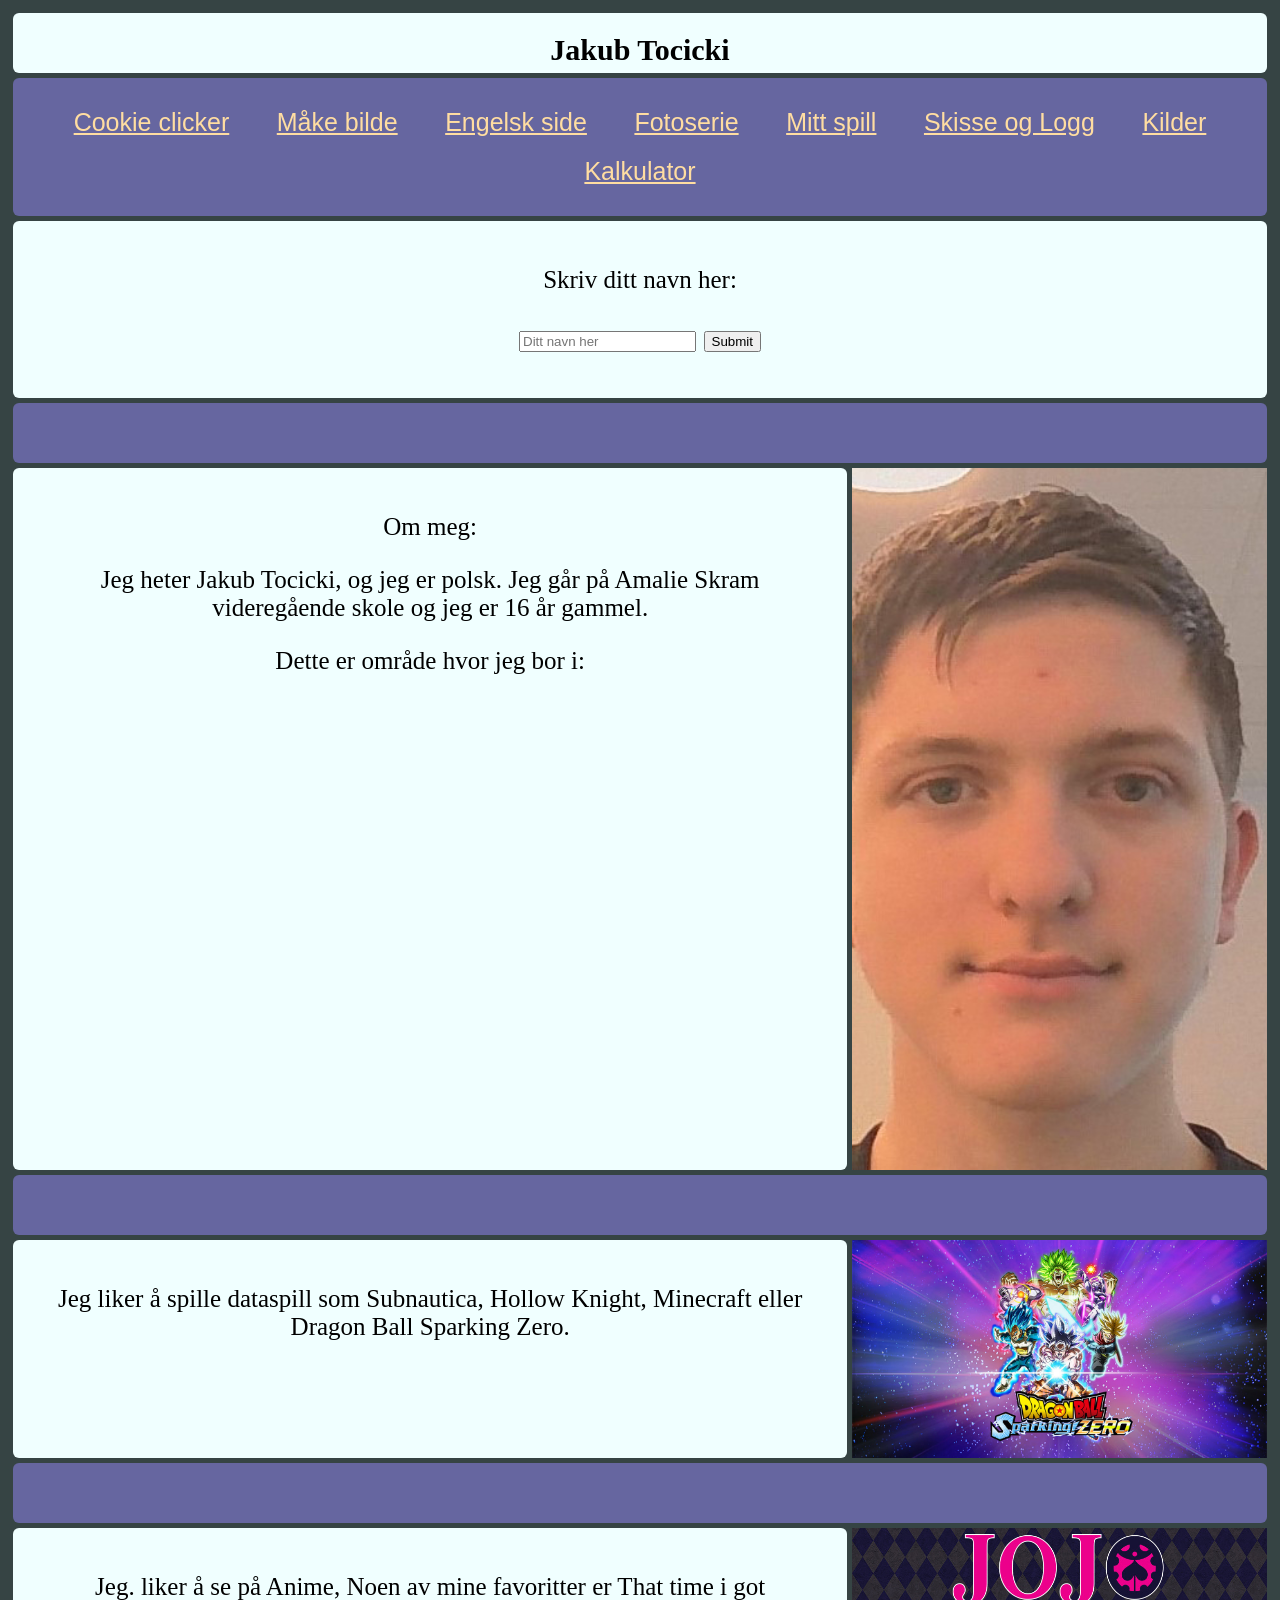
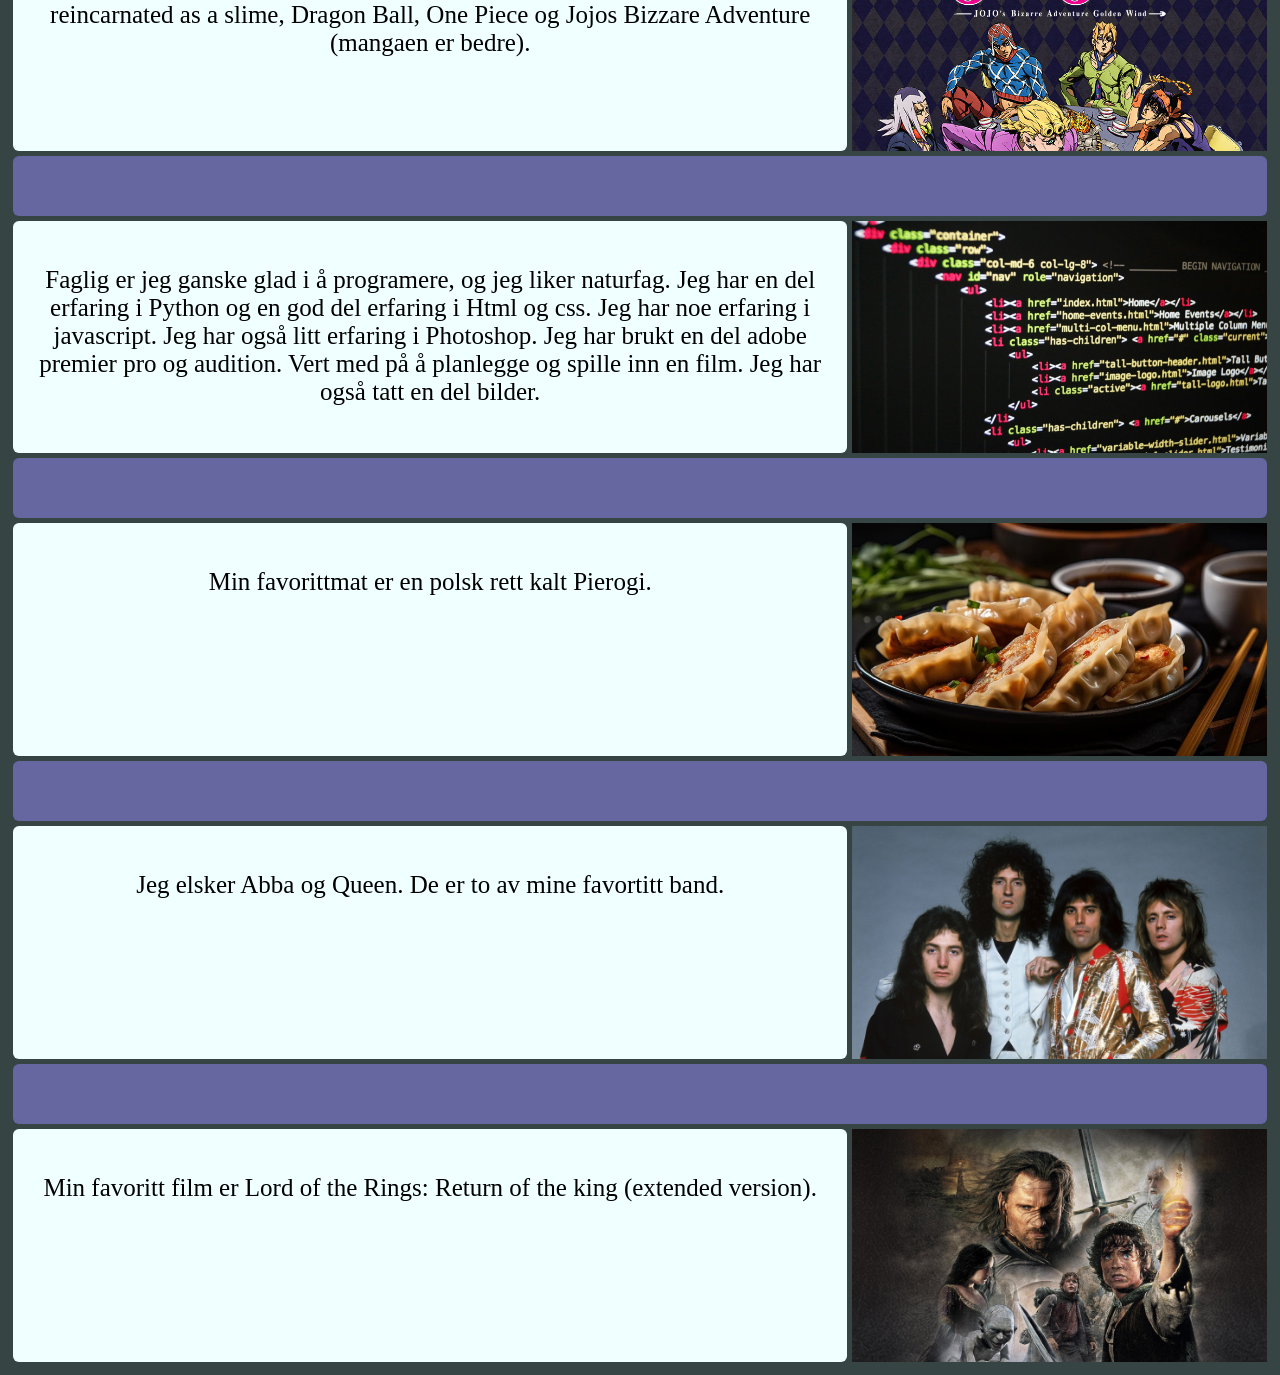
==== index.html @ 00c27069 "Mitt" ====
<html>
    <head>
        <title>
        Jakub tocicki    
        </title>
        <link rel="stylesheet" href="CSS/Style.css">
        <link rel="stylesheet" href="CSS/Index.css">
        
        

    </head>
     
<!--dette er en komentar-->

    <body>
        <div class="grid-container"> <!-- griden -->
            <div class="grid-item item1"><a2>Jakub Tocicki</a2></div>
            <div class="grid-item item3">
                <button class="myButton"><a href="https://www.cookieclicker.com/" target="_blank">Cookie clicker</a></button>
                <button class="myButton"><a href="HTML/måke.html">Måke bilde</a></button>
                <button class="myButton"><a href="https://ejmuj.github.io/tourisma/" target="_blank">Engelsk side</a></button>
                <button class="myButton"><a href="HTML/Fotoserie.html">Fotoserie</a></button>
                <button class="myButton"><a href="HTML/Mine spill.html">Mitt spill</a></button>
                <button class="myButton"><a href="HTML/Skisse-og-logg.html">Skisse og Logg</a></button>
                <button class="myButton"><a href="HTML/kilder.html">Kilder</a></button>
                <button class="myButton"><a href="HTML/kalkulator.html">Kalkulator</a></button>
            
            </div> <!-- undertittler som sender deg til en annen side --> 
            <div class="grid-item item8">
                <div id="promptBox">
                <p>Skriv ditt navn her:</p>
                <input type="text" id="userInput" placeholder="Ditt navn her">
                <button onclick="submitPrompt()">Submit</button> <!-- her lager det en prompt-->
                </div>
            
                <p id="result"></p>
        
                <script src="Javascript/index.js"></script></div>
            <div class="grid-item item4"> <p> Om meg:</p>
            <p> Jeg heter Jakub Tocicki, og jeg er polsk. Jeg går på Amalie Skram videregående skole og jeg er 16 år gammel. </p2> 
            <p> </p>
            <p>Dette er område hvor jeg bor i:</p>
            <p></p>
            <iframe src="https://www.google.com/maps/embed?pb=!1m18!1m12!1m3!1d1878.1277101002904!2d5.347147176854986!3d60.35949562813937!2m3!1f0!2f0!3f0!3m2!1i1024!2i768!4f13.1!3m3!1m2!1s0x463cf94010ed289f%3A0xcc99fa2057f4e6c!2sWergeland!5e1!3m2!1sen!2sno!4v1732784683665!5m2!1sen!2sno" width="600" height="450" style="border:0;" allowfullscreen="" loading="lazy" referrerpolicy="no-referrer-when-downgrade"></iframe>
           

            </div>
            <div class="grid-item item5"></div>
            <div class="grid-item item7"><a href="" target="_blank"><img src="bilder/WIN_20240925_12_42_04_Pro.jpg"></a></a></div> <!-- Jeg vil at bilde av meg skal være litt større enn de andre fordi, En: Jeg har et kart som er større og jeg ville ha det ved siden av bilde mitt. To: Det seperere innholdet fra første og andre halvdel av siden hvor det står informasjon nedover og lenker oppåver. -->
            <div class="grid-item item9"></div>
            <div class="grid-item item10"><p>Jeg liker å spille dataspill som Subnautica, Hollow Knight, Minecraft eller Dragon Ball Sparking Zero.</p></div>
            <div class="grid-item item11"><a href="https://en.bandainamcoent.eu/dragon-ball/dragon-ball-sparking-zero" target="_blank"><img src="bilder/spzero.jpg"></a></div>
            <div class="grid-item item12"></div>
            <div class="grid-item item13"><p>Jeg. liker å se på Anime, Noen av mine favoritter er That time i got reincarnated as a slime, Dragon Ball, One Piece og Jojos Bizzare Adventure (mangaen er bedre). </p></div>
            <div class="grid-item item14"><a href="https://www.amazon.com/JoJos-Bizarre-Adventure-Season-Golden/dp/B08FXRLWN4" target="_blank"><img src="bilder/jojo.jpg"></a></div>
            <div class="grid-item item15"></div>
            <div class="grid-item item16"><p> Faglig er jeg ganske glad i å programere, og jeg liker naturfag. Jeg har en del erfaring i Python og en god del erfaring i Html og css. Jeg har noe erfaring i javascript. Jeg har også litt erfaring i Photoshop. Jeg har brukt en del adobe premier pro og audition. Vert med på å planlegge og spille inn en film. Jeg har også tatt en del bilder.</p></div>
            <div class="grid-item item17"><a href="https://www.pexels.com/search/html/" target="_blank"><img src="bilder/html.jpeg"></a></div>
            <div class="grid-item item18"></div>
            <div class="grid-item item19"><p>Min favorittmat er en polsk rett kalt Pierogi.</p></div>
            <div class="grid-item item20"><a href="https://pl.pikbest.com/backgrounds/pork-dumplings-with-minced-and-herbs-on-black-table_9613831.html" target="_blank"><img src="bilder/pierogi.webp"></a></div>
            <div class="grid-item item21"></div>
            <div class="grid-item item22"><p>Jeg elsker Abba og Queen. De er to av mine favortitt band.</p></div>
            <div class="grid-item item23"><a href="https://wallpaper.mob.org/pc/image/music-queen-classic_rock-hard_rock-queen_band-806010.html" target="_blank"><img src="bilder/queen.jpeg"></a></div>
            <div class="grid-item item24"></div>
            <div class="grid-item item25"><p>Min favoritt film er Lord of the Rings: Return of the king (extended version). </p></div>
            <div class="grid-item item26"><a href="https://www.primevideo.com/detail/The-Lord-of-the-Rings-The-Return-of-the-King/0NSGBFYAQDZQKEC8BBWKT8GILJ"  target="_blank"><img src="bilder/Return-of-the-king.jpg"></a></div>


            <!-- Alle 'img src' er bilder og 'a href' er lenker. -->
            <!-- "Target= blank" får nettsiden til å poppe opp i en ny tab -->


        </div>
    </body>

</html>
---- CSS/Style.css ----
body{
    background-color: #364444;
  }
  
    .grid-container {
      background-color: #364444;
      display: grid;
      gap: 5px;
      padding: 5px;
      grid-template-columns: 1fr 1fr 1fr; /* gjør at alle gridene er like lange */
    }
  
    .grid-item {
      background-color: azure;
      text-align: center;
      padding: 20px;
      font-size: 30px;
      border-radius: 6px;
    }
  
    .grid-container img {
      width: 100%;
      height: 100%;
      object-fit: cover;
  }
  
  /* Alt over er stilen på griden og hvor stor et bilde er i en grid */

  a {
    font-size: 25px;
    color: rgb(255, 221, 161);
  }

  a2 {
    font-size: 30px;
    background-color: none;
    font-weight: bold;
  }

  p {
    font-size: 25px;
  }

  p3 {
    font-size: 18px;

  }

/*a, a2, p og p3 er tekst og dens stil */

  .myButton {
    border: none;
    background-color: rgb(102, 102, 160);;
    padding: 10px 20px;
    text-align: center;
    font-size: 16px;
    cursor: pointer;
  }

  .myButton:hover {
    background-color: black;
    font-size: 30px;
  }

  a:hover {
    color: rgb(255, 255, 255);
    font-size: 30;
  }

/* My button er det svarte område som kommer opp når musen er over en lenke */
---- CSS/Index.css ----
.item1 {
    grid-column: 1/ span 3;
    grid-row: 1;
    height: 20px;
  }
 
  .item3 {
    grid-column: 1/ span 3;
    grid-row: 2;
    background-color: rgb(102, 102, 160);
  }

  .item4 {
    grid-column: 1/ span 2;
    grid-row: 5;
  }

  .item5 {
    height: 20px;
    grid-column: 1 / span 3;
    grid-row: 4;
    background-color: rgb(102, 102, 160);
  }

.item7 {
  grid-column: 3/ span 1;
  grid-row: 5;
  padding: 0px;
}

.item8 {
  grid-column: 1/ span 3;
  grid-row: 3;
}

.item9 {
  height: 20px;
  grid-column: 1 / span 3;
  grid-row: 6;
  background-color: rgb(102, 102, 160);
}

.item10 {
  grid-column: 1/ span 2;
  grid-row: 7;
}

.item11 {
  grid-column: 3/ span 1;
  grid-row: 7;
  padding: 0px;
}

.item12 {
  height: 20px;
  grid-column: 1 / span 3;
  grid-row: 8;
  background-color: rgb(102, 102, 160);
}

.item13 {
  grid-column: 1/ span 2;
  grid-row: 9;
}

.item14 {
  grid-column: 3/ span 1;
  grid-row: 9;
  padding: 0px;
}

.item15 {
  height: 20px;
  grid-column: 1 / span 3;
  grid-row: 10;
  background-color: rgb(102, 102, 160);
}

.item16 {
  grid-column: 1/ span 2;
  grid-row: 11;
}

.item17 {
  grid-column: 3/ span 1;
  grid-row: 11;
  padding: 0px;
}

.item18 {
  height: 20px;
  grid-column: 1 / span 3;
  grid-row: 12;
  background-color: rgb(102, 102, 160);
}

.item19 {
  grid-column: 1/ span 2;
  grid-row: 13;
}

.item20 {
  grid-column: 3/ span 1;
  grid-row: 13;
  padding: 0px;
}

.item21 {
  height: 20px;
  grid-column: 1 / span 3;
  grid-row: 14;
  background-color: rgb(102, 102, 160);
}

.item22 {
  grid-column: 1/ span 2;
  grid-row: 15;
}

.item23 {
  grid-column: 3/ span 1;
  grid-row: 15;
  padding: 0px;
}

.item24 {
  height: 20px;
  grid-column: 1 / span 3;
  grid-row: 16;
  background-color: rgb(102, 102, 160);
}

.item25 {
  grid-column: 1/ span 2;
  grid-row: 17;
}

.item26 {
  grid-column: 3/ span 1;
  grid-row: 17;
  padding: 0px;
}


/* Items er selve rutene og her endrer jeg på dems lengde, plassering på siden og fargene/hvordan de ser ut. I tilleg er det også mellomrom mellom rutene og hvordan mellomromene ser ut.*/
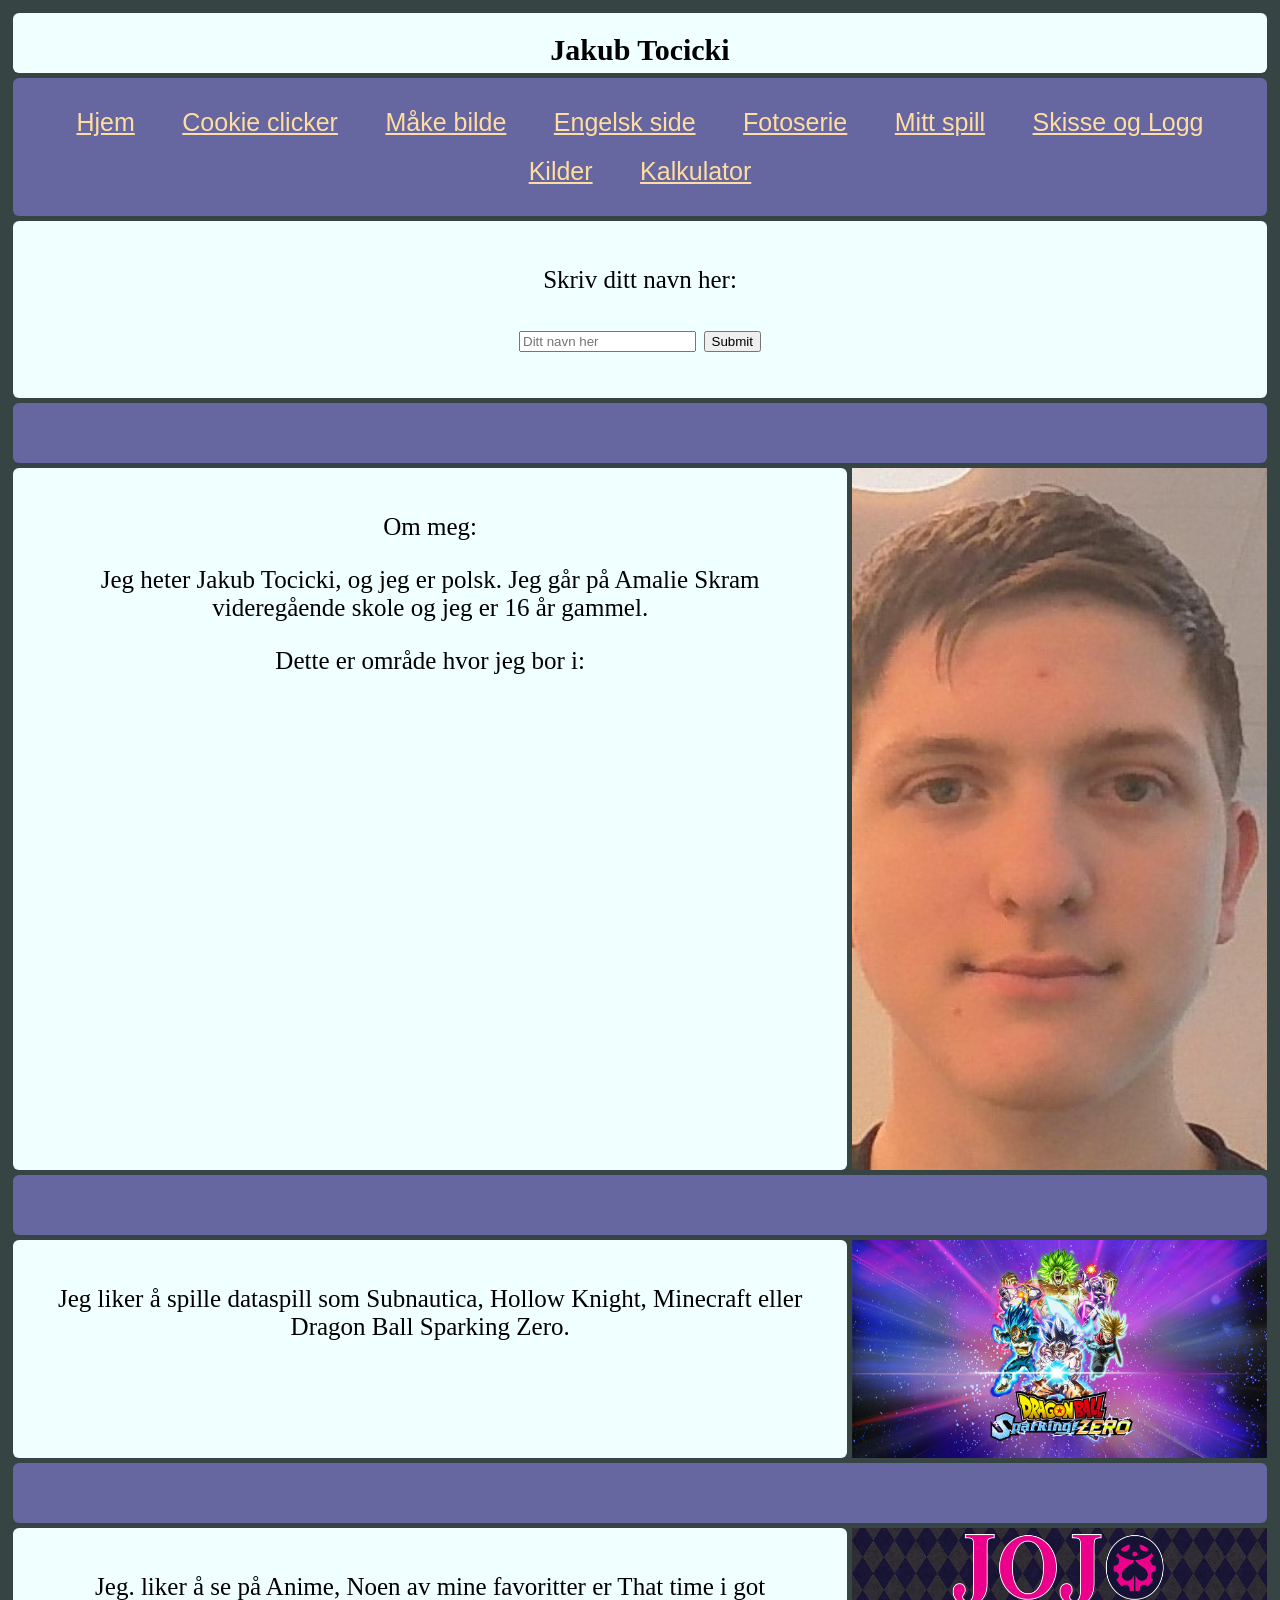
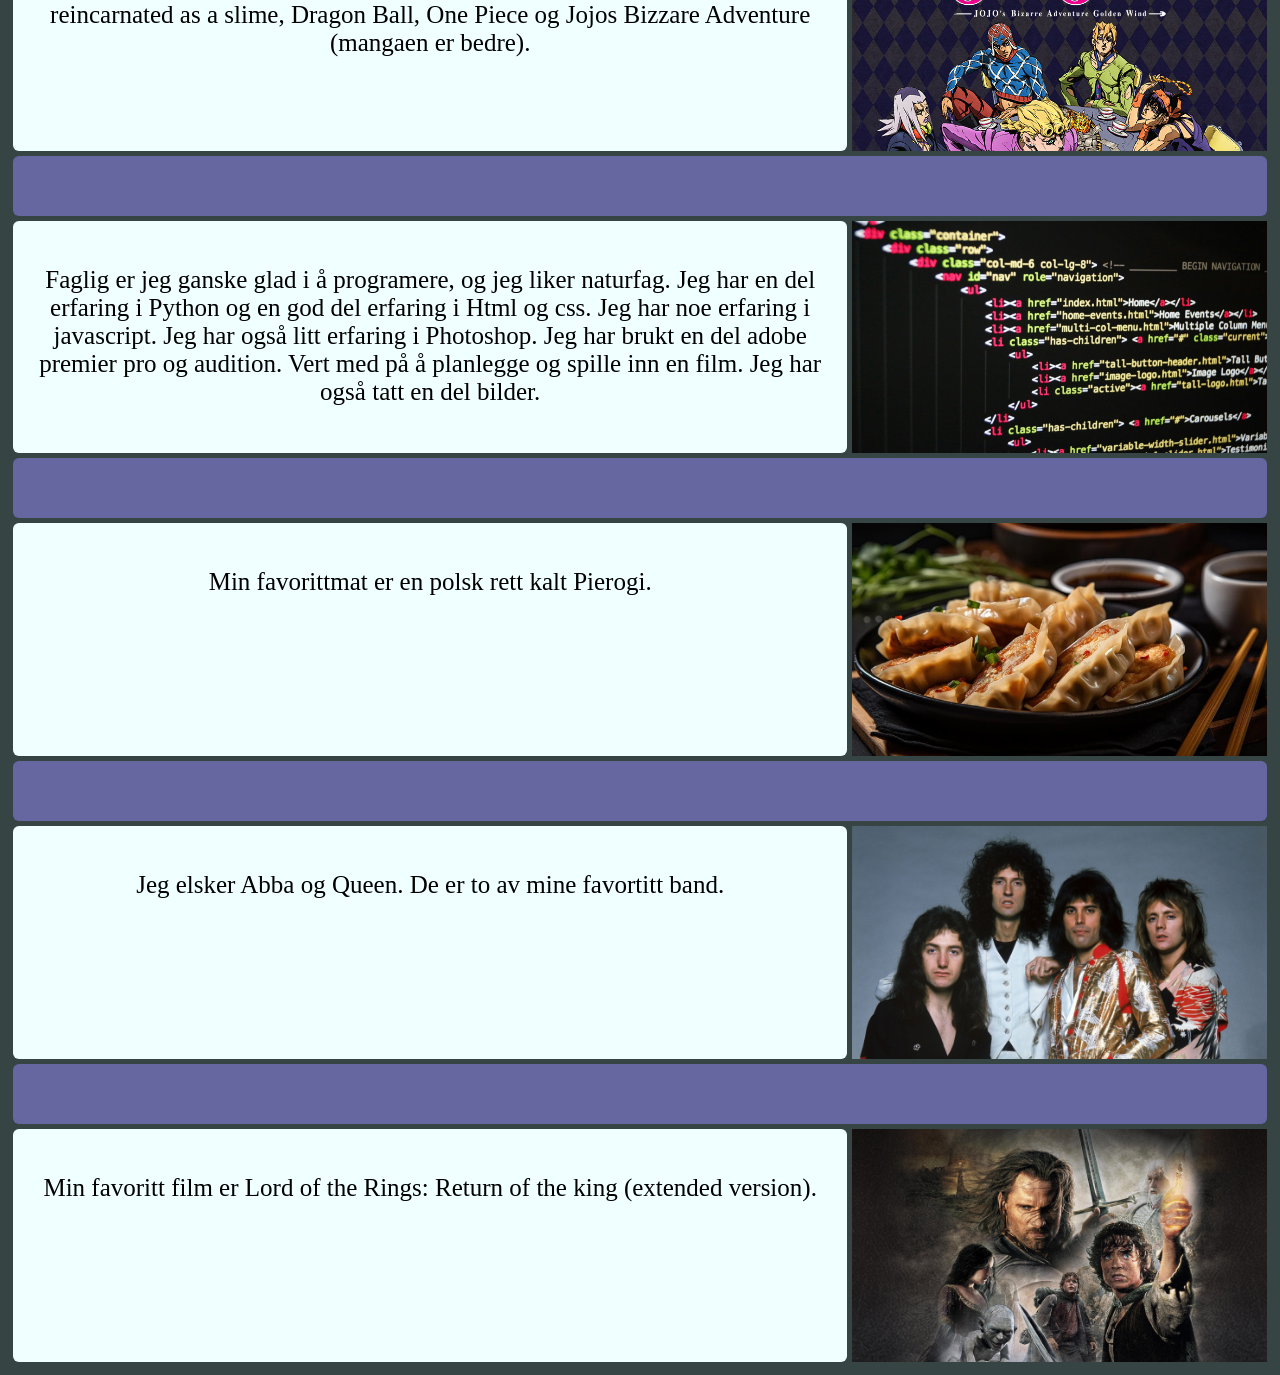
==== commit 4add4bec: "mye" ====
--- a/index.html
+++ b/index.html
@@ -16,6 +16,7 @@
         <div class="grid-container"> <!-- griden -->
             <div class="grid-item item1"><a2>Jakub Tocicki</a2></div>
             <div class="grid-item item3">
+                <button class="myButton"><a href="../index.html">Hjem</a></button>
                 <button class="myButton"><a href="https://www.cookieclicker.com/" target="_blank">Cookie clicker</a></button>
                 <button class="myButton"><a href="HTML/måke.html">Måke bilde</a></button>
                 <button class="myButton"><a href="https://ejmuj.github.io/tourisma/" target="_blank">Engelsk side</a></button>
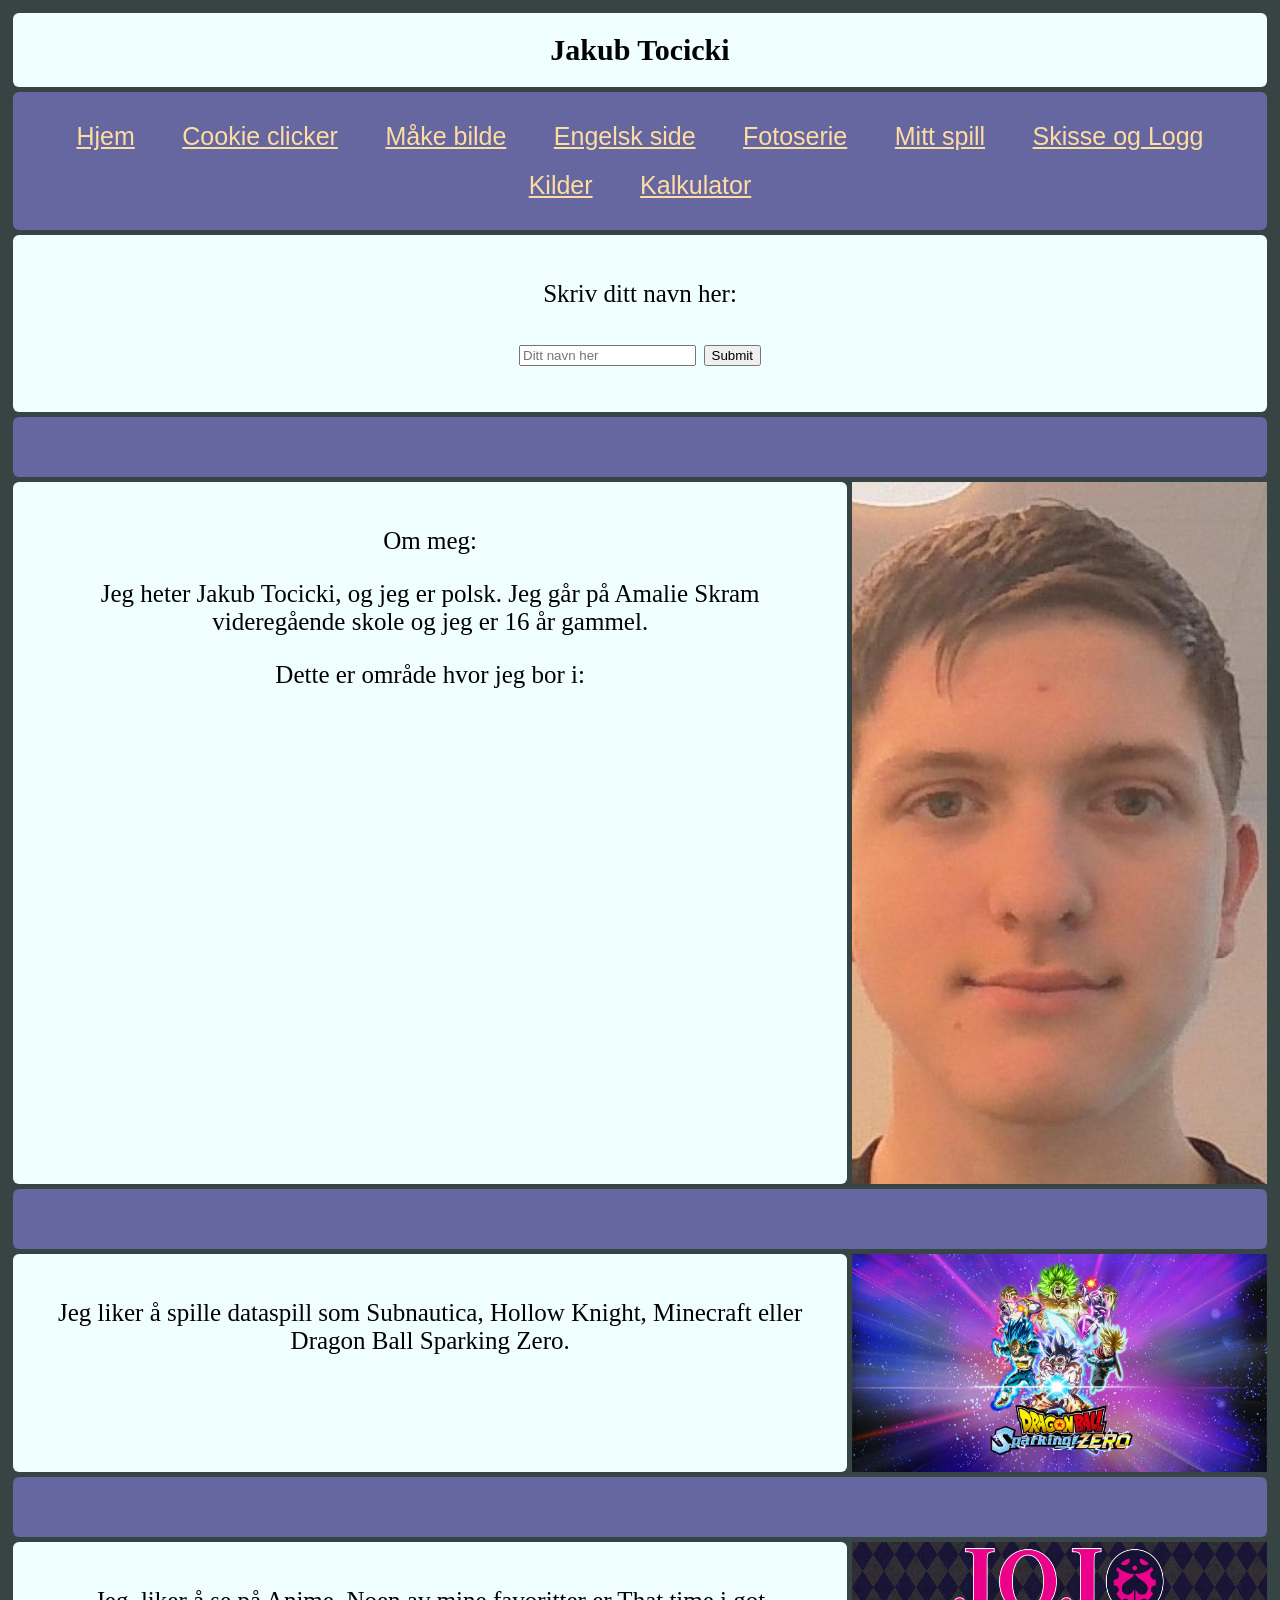
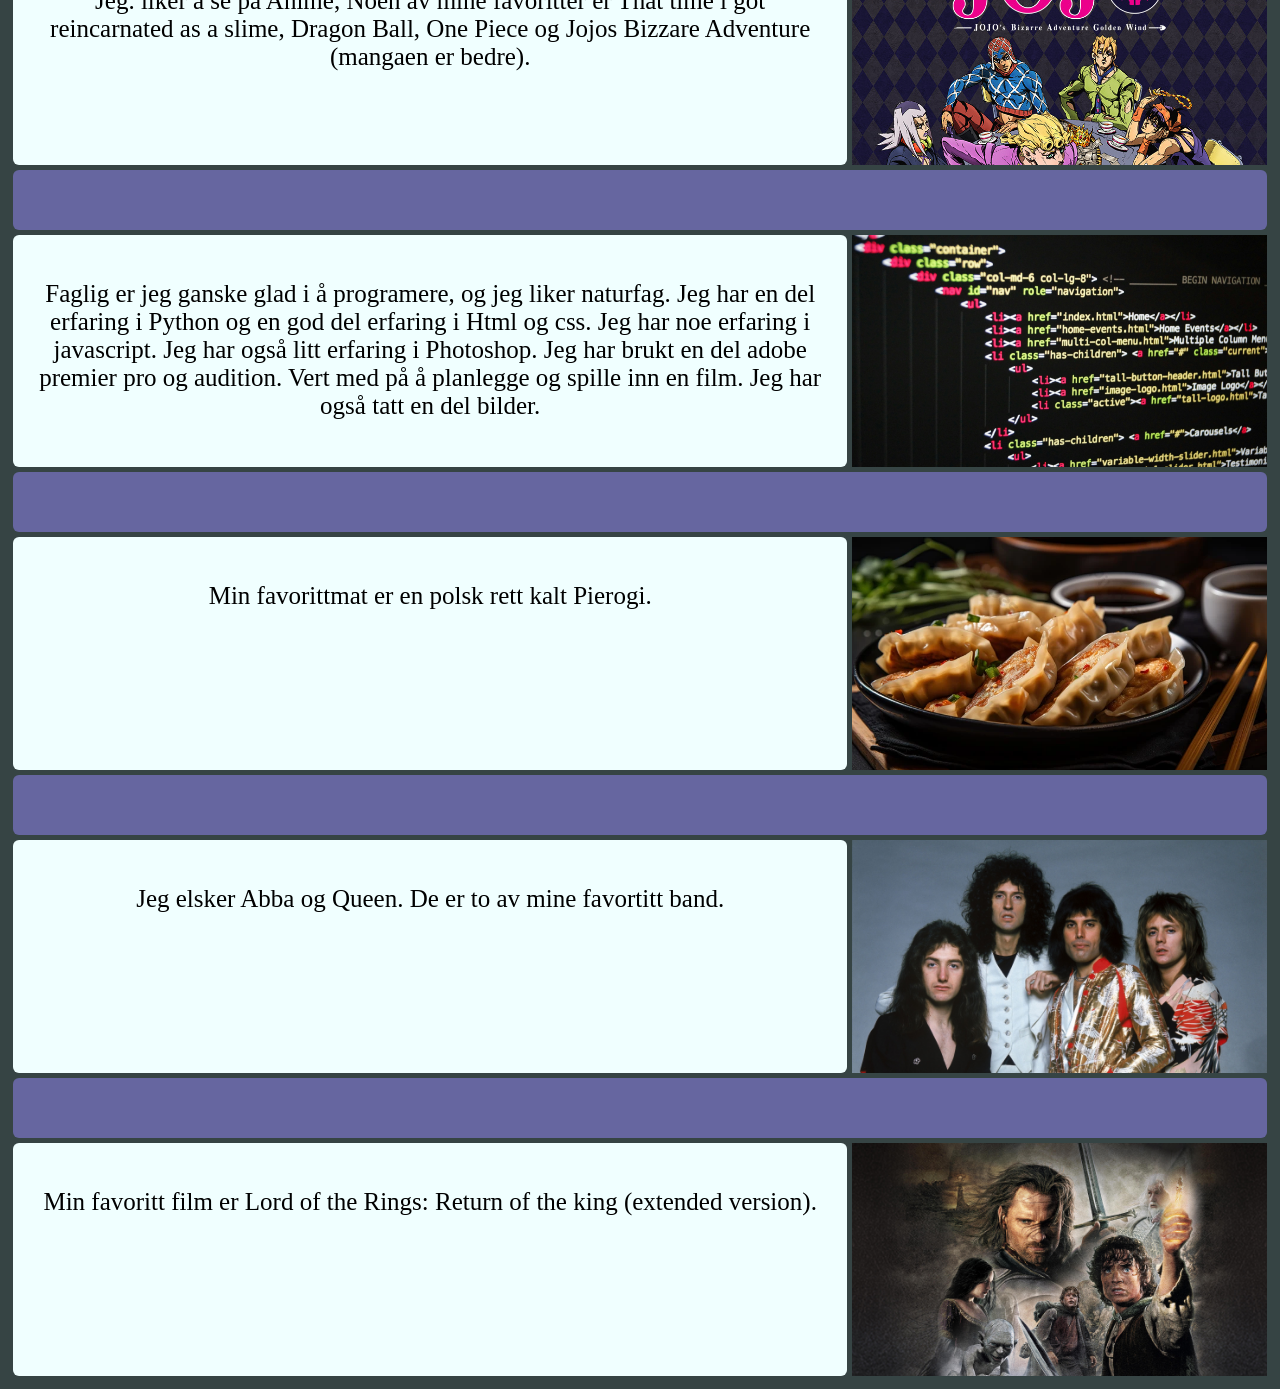
==== commit 481617b4: "Mitt2" ====
--- a/index.html
+++ b/index.html
@@ -16,12 +16,12 @@
         <div class="grid-container"> <!-- griden -->
             <div class="grid-item item1"><a2>Jakub Tocicki</a2></div>
             <div class="grid-item item3">
-                <button class="myButton"><a href="../index.html">Hjem</a></button>
+                <button class="myButton"><a href="index.html">Hjem</a></button>
                 <button class="myButton"><a href="https://www.cookieclicker.com/" target="_blank">Cookie clicker</a></button>
                 <button class="myButton"><a href="HTML/måke.html">Måke bilde</a></button>
                 <button class="myButton"><a href="https://ejmuj.github.io/tourisma/" target="_blank">Engelsk side</a></button>
                 <button class="myButton"><a href="HTML/Fotoserie.html">Fotoserie</a></button>
-                <button class="myButton"><a href="HTML/Mine spill.html">Mitt spill</a></button>
+                <button class="myButton"><a href="HTML/Mitt spill.html">Mitt spill</a></button>
                 <button class="myButton"><a href="HTML/Skisse-og-logg.html">Skisse og Logg</a></button>
                 <button class="myButton"><a href="HTML/kilder.html">Kilder</a></button>
                 <button class="myButton"><a href="HTML/kalkulator.html">Kalkulator</a></button>
--- a/CSS/Index.css
+++ b/CSS/Index.css
@@ -1,7 +1,6 @@
   .item1 {
     grid-column: 1/ span 3;
     grid-row: 1;
-    height: 20px;
   }
  
   .item3 {
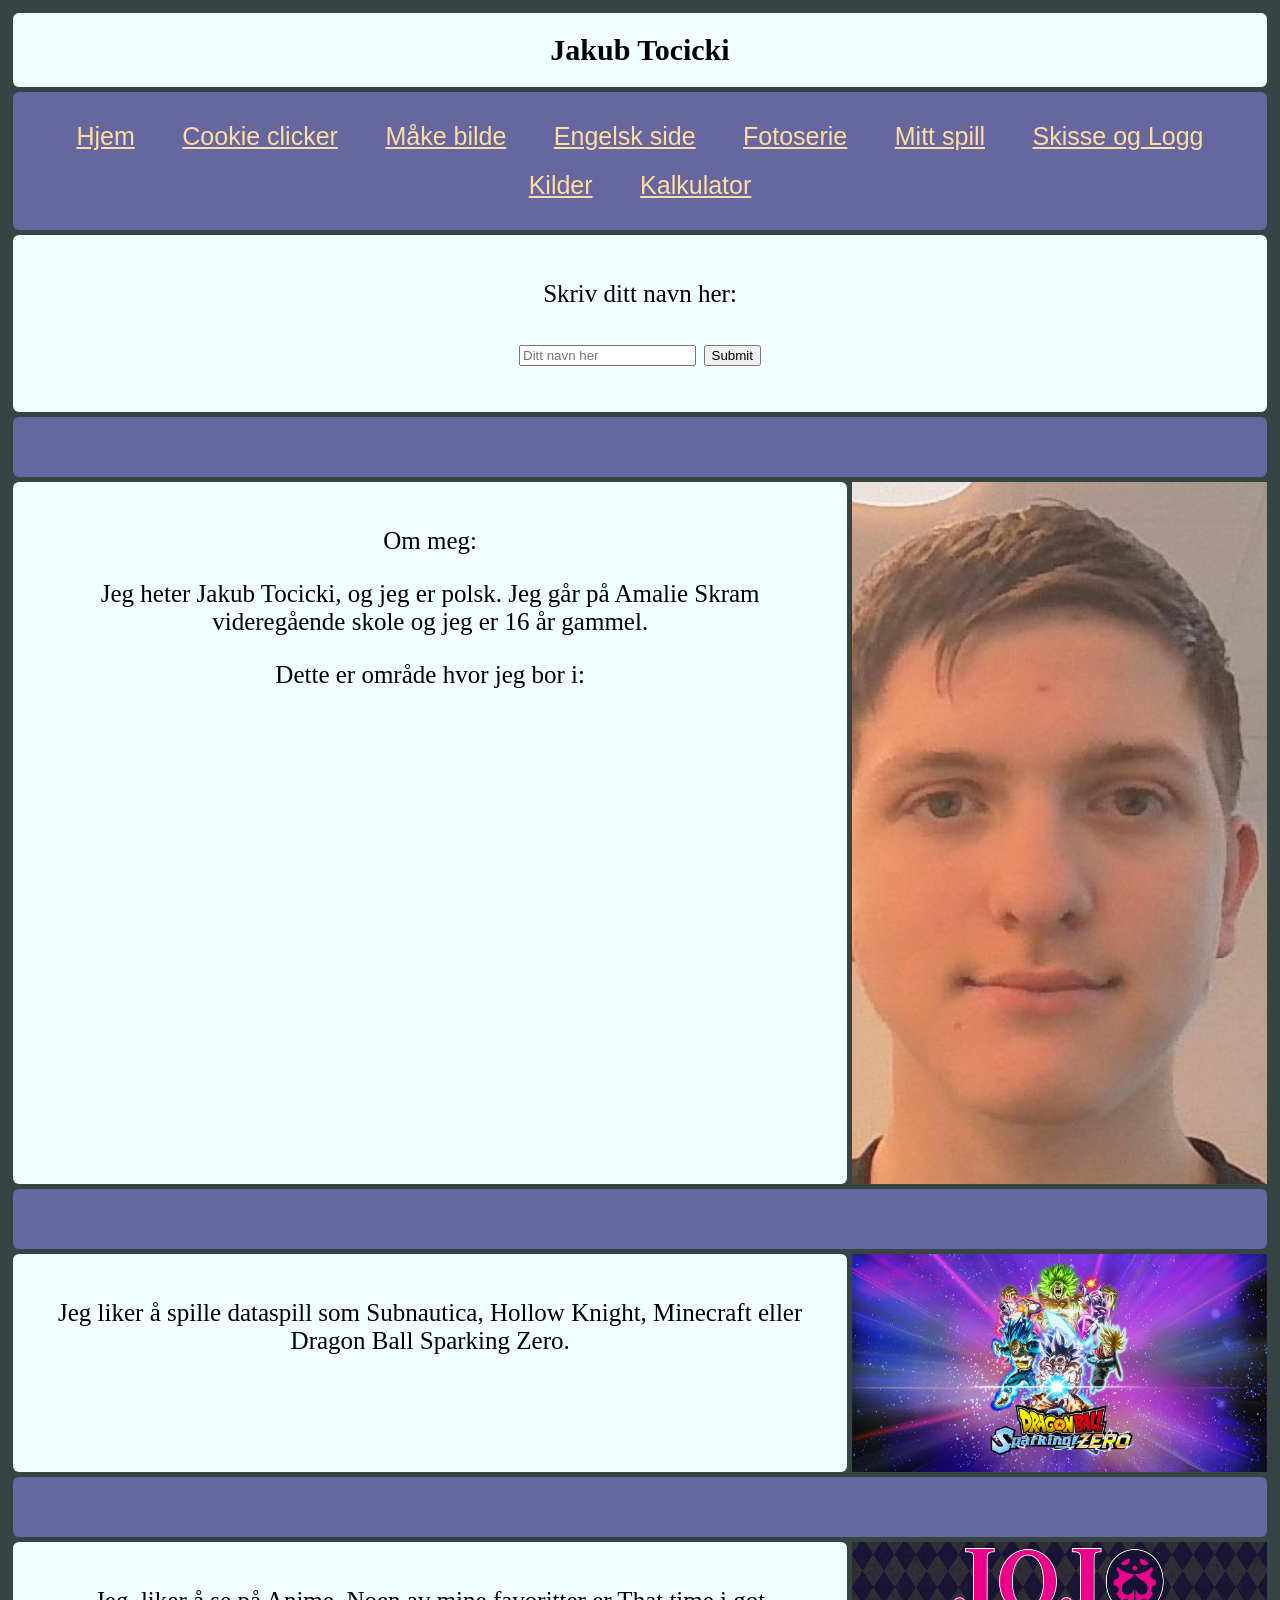
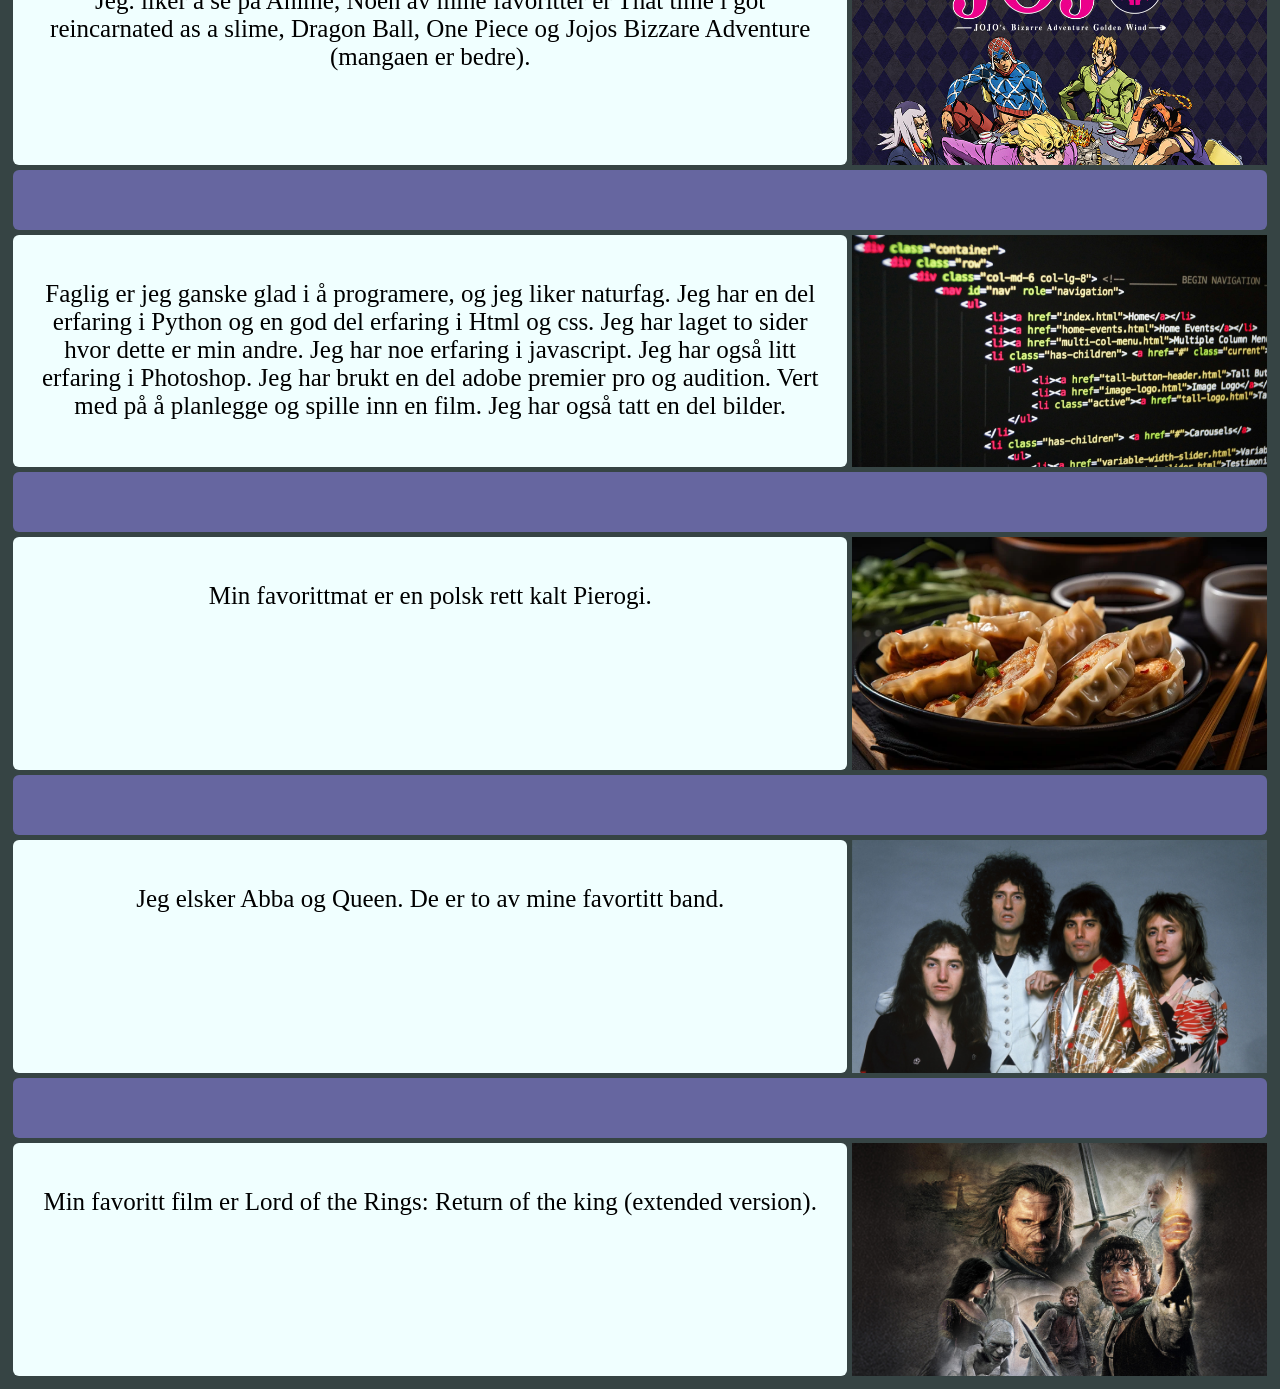
==== commit b53ec033: "sd" ====
--- a/index.html
+++ b/index.html
@@ -55,7 +55,7 @@
             <div class="grid-item item13"><p>Jeg. liker å se på Anime, Noen av mine favoritter er That time i got reincarnated as a slime, Dragon Ball, One Piece og Jojos Bizzare Adventure (mangaen er bedre). </p></div>
             <div class="grid-item item14"><a href="https://www.amazon.com/JoJos-Bizarre-Adventure-Season-Golden/dp/B08FXRLWN4" target="_blank"><img src="bilder/jojo.jpg"></a></div>
             <div class="grid-item item15"></div>
-            <div class="grid-item item16"><p> Faglig er jeg ganske glad i å programere, og jeg liker naturfag. Jeg har en del erfaring i Python og en god del erfaring i Html og css. Jeg har noe erfaring i javascript. Jeg har også litt erfaring i Photoshop. Jeg har brukt en del adobe premier pro og audition. Vert med på å planlegge og spille inn en film. Jeg har også tatt en del bilder.</p></div>
+            <div class="grid-item item16"><p> Faglig er jeg ganske glad i å programere, og jeg liker naturfag. Jeg har en del erfaring i Python og en god del erfaring i Html og css. Jeg har laget to sider hvor dette er min andre. Jeg har noe erfaring i javascript. Jeg har også litt erfaring i Photoshop. Jeg har brukt en del adobe premier pro og audition. Vert med på å planlegge og spille inn en film. Jeg har også tatt en del bilder.</p></div>
             <div class="grid-item item17"><a href="https://www.pexels.com/search/html/" target="_blank"><img src="bilder/html.jpeg"></a></div>
             <div class="grid-item item18"></div>
             <div class="grid-item item19"><p>Min favorittmat er en polsk rett kalt Pierogi.</p></div>
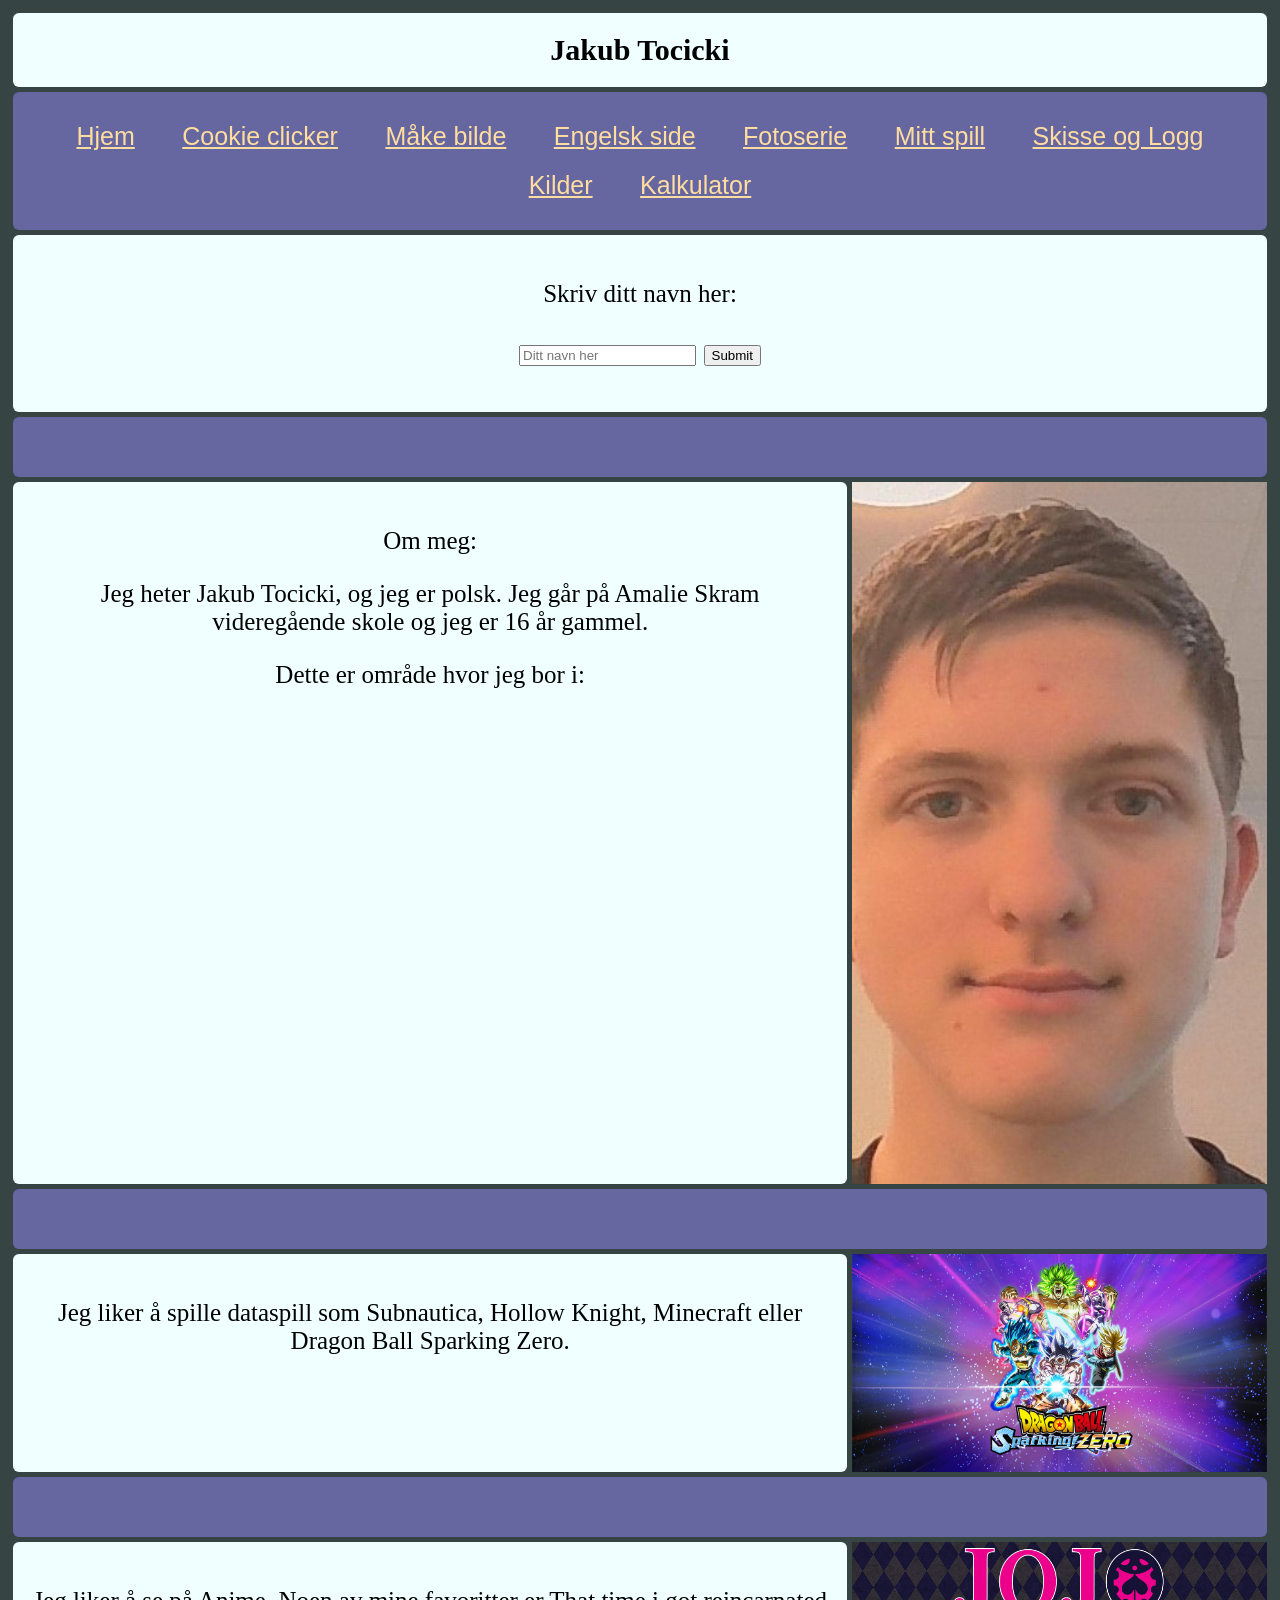
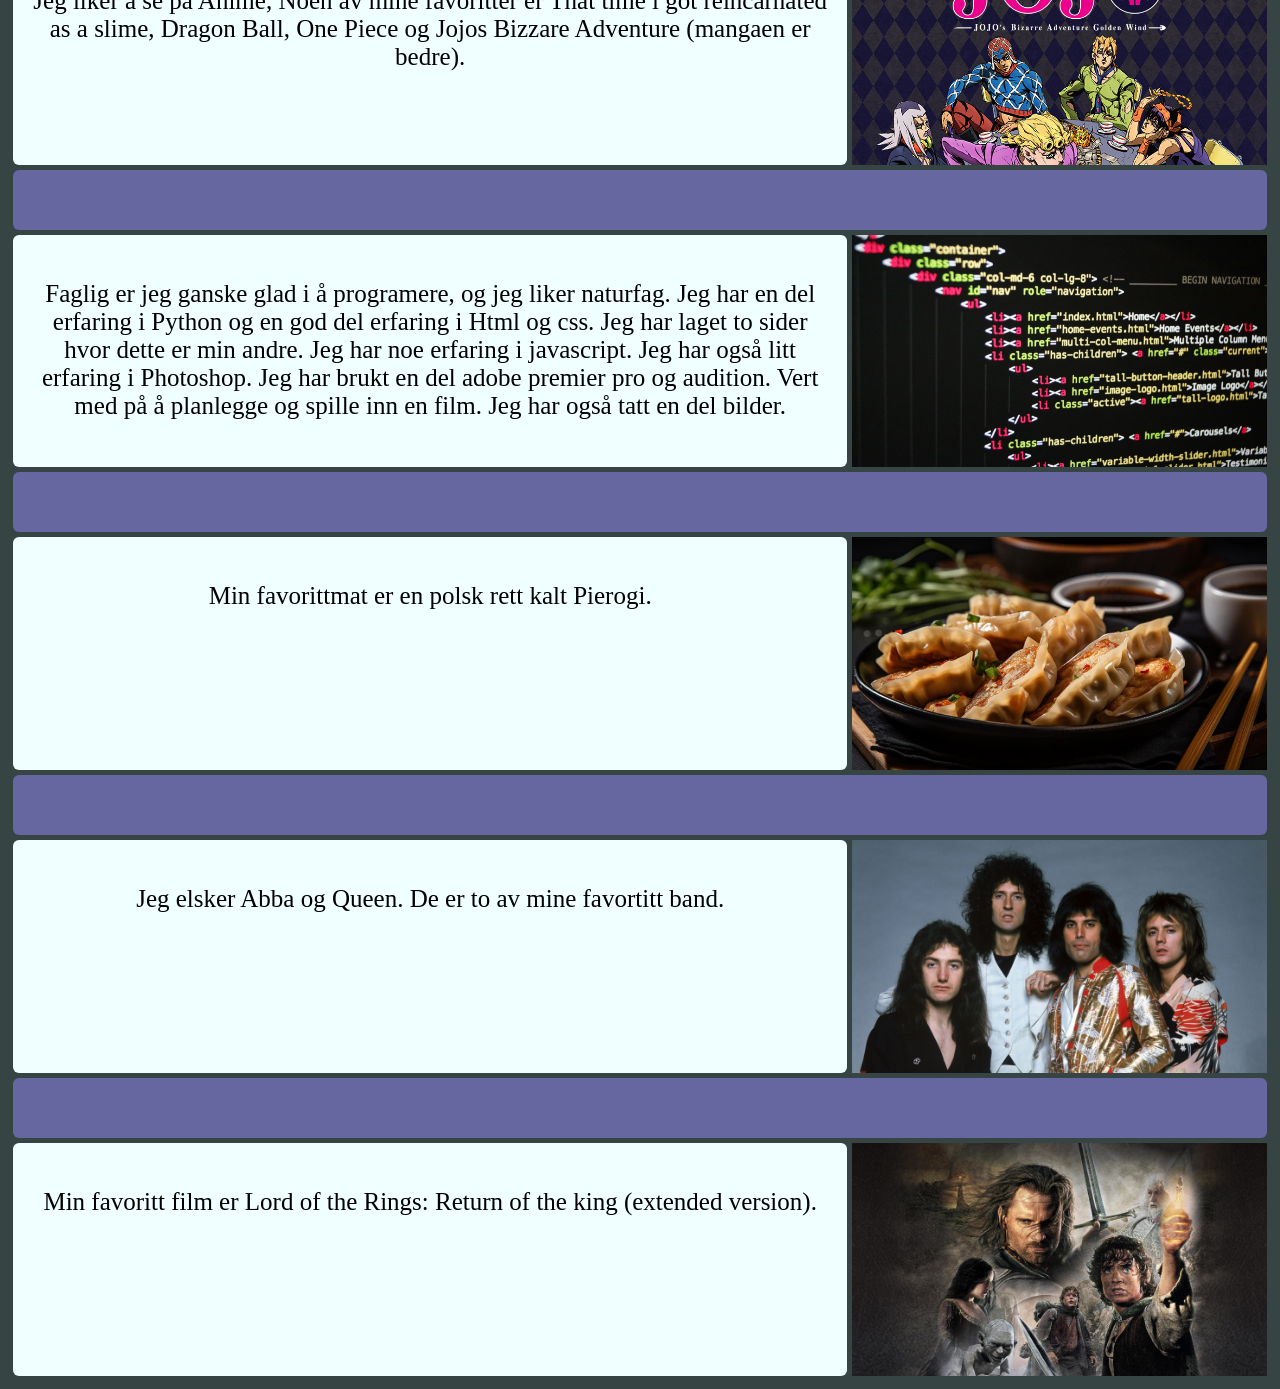
==== commit 35161f16: "." ====
--- a/index.html
+++ b/index.html
@@ -52,7 +52,7 @@
             <div class="grid-item item10"><p>Jeg liker å spille dataspill som Subnautica, Hollow Knight, Minecraft eller Dragon Ball Sparking Zero.</p></div>
             <div class="grid-item item11"><a href="https://en.bandainamcoent.eu/dragon-ball/dragon-ball-sparking-zero" target="_blank"><img src="bilder/spzero.jpg"></a></div>
             <div class="grid-item item12"></div>
-            <div class="grid-item item13"><p>Jeg. liker å se på Anime, Noen av mine favoritter er That time i got reincarnated as a slime, Dragon Ball, One Piece og Jojos Bizzare Adventure (mangaen er bedre). </p></div>
+            <div class="grid-item item13"><p>Jeg liker å se på Anime, Noen av mine favoritter er That time i got reincarnated as a slime, Dragon Ball, One Piece og Jojos Bizzare Adventure (mangaen er bedre). </p></div>
             <div class="grid-item item14"><a href="https://www.amazon.com/JoJos-Bizarre-Adventure-Season-Golden/dp/B08FXRLWN4" target="_blank"><img src="bilder/jojo.jpg"></a></div>
             <div class="grid-item item15"></div>
             <div class="grid-item item16"><p> Faglig er jeg ganske glad i å programere, og jeg liker naturfag. Jeg har en del erfaring i Python og en god del erfaring i Html og css. Jeg har laget to sider hvor dette er min andre. Jeg har noe erfaring i javascript. Jeg har også litt erfaring i Photoshop. Jeg har brukt en del adobe premier pro og audition. Vert med på å planlegge og spille inn en film. Jeg har også tatt en del bilder.</p></div>
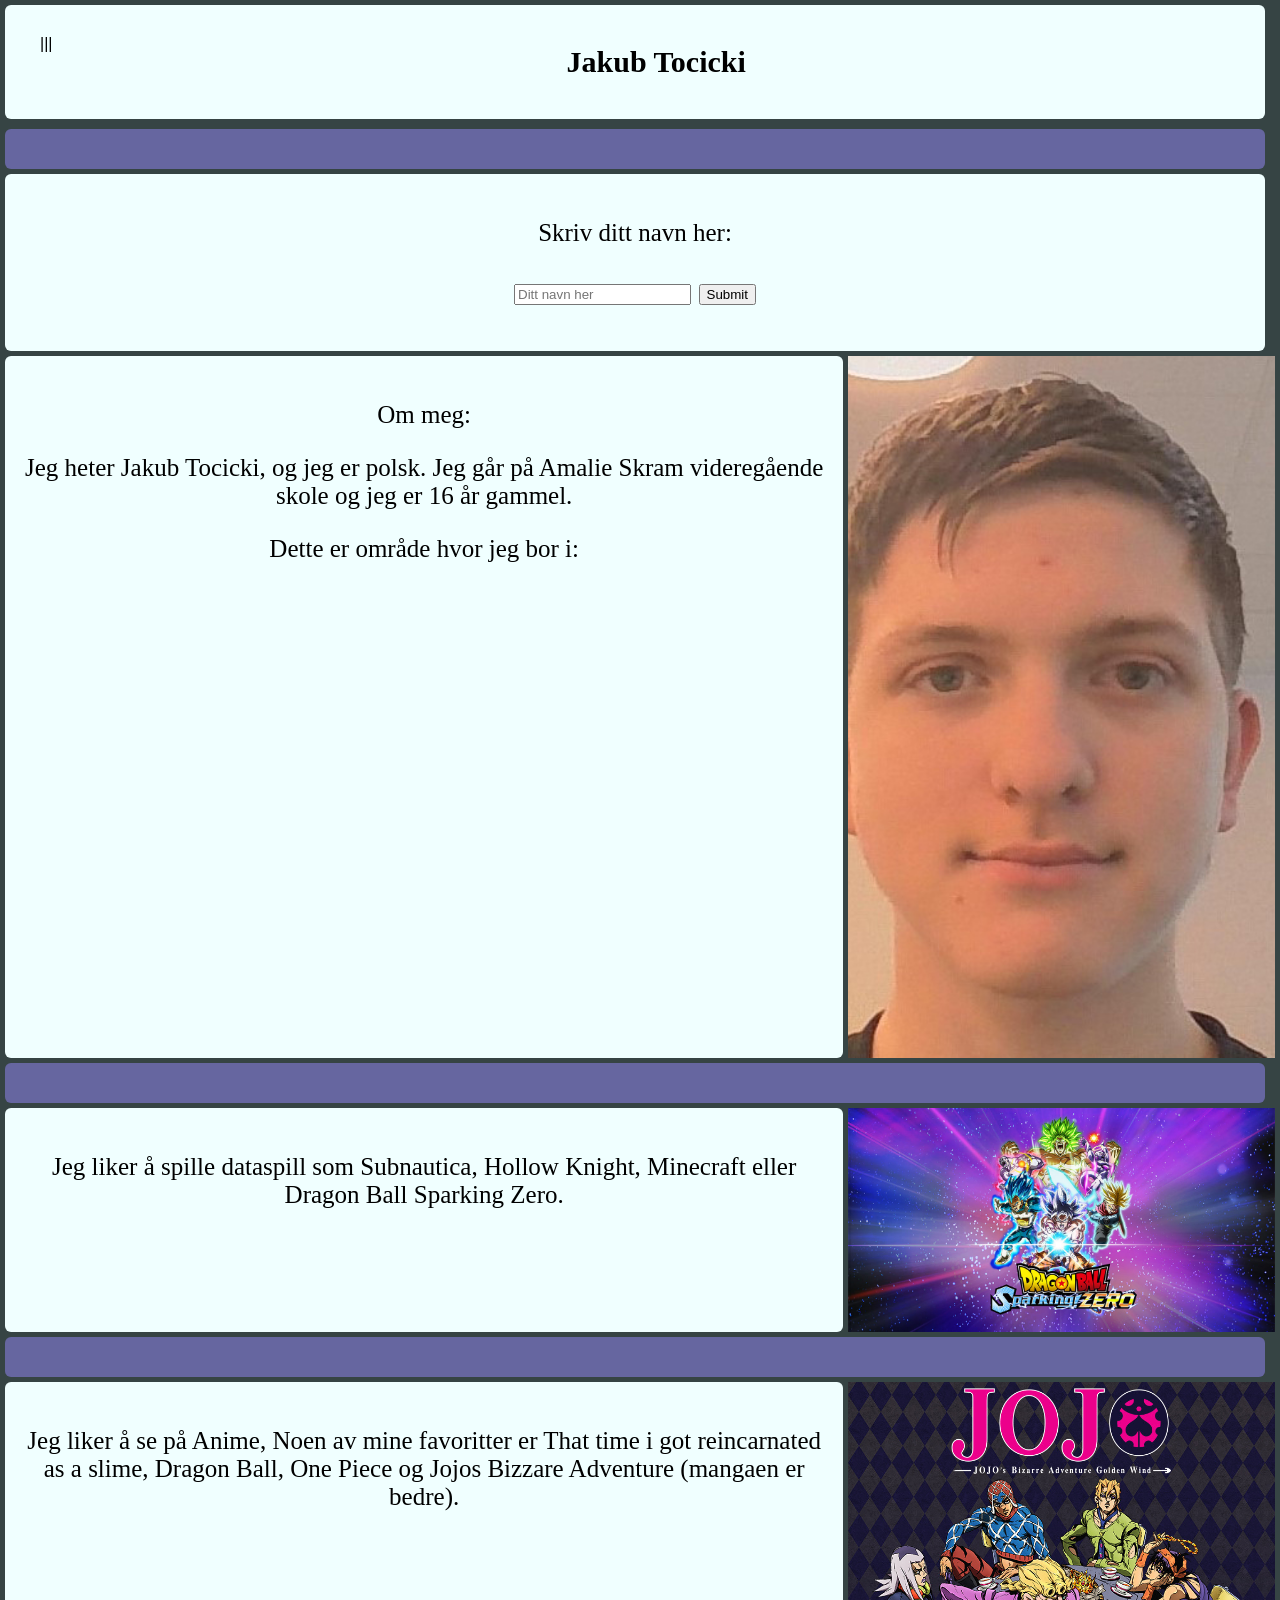
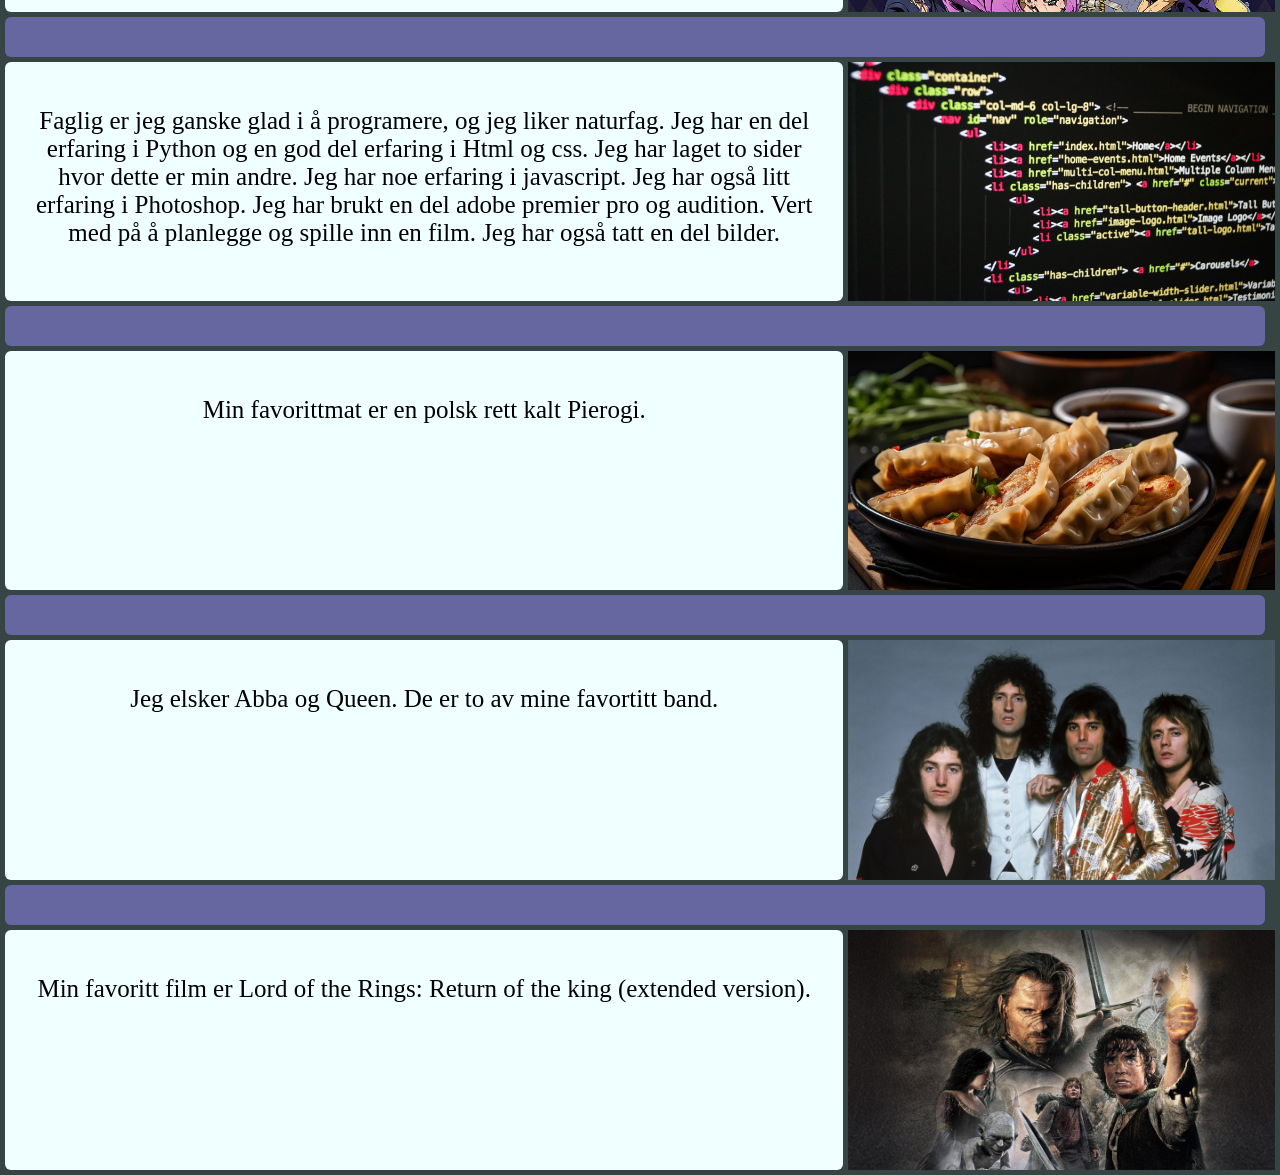
==== commit c645fc6f: "4 er ikke bra" ====
--- a/index.html
+++ b/index.html
@@ -5,6 +5,7 @@
         </title>
         <link rel="stylesheet" href="CSS/Style.css">
         <link rel="stylesheet" href="CSS/Index.css">
+        <link rel="stylesheet" href="CSS/Meny.css">
         
         
 
@@ -13,21 +14,29 @@
 <!--dette er en komentar-->
 
     <body>
-        <div class="grid-container"> <!-- griden -->
-            <div class="grid-item item1"><a2>Jakub Tocicki</a2></div>
+        <div class="menu-container">
+            
+                <ul class="menu-items" id="menu">
+                    <li><a href="index.html">Hjem</a></li>
+                    <li><a href="HTML/måke.html">Måke bilde</a></li>
+                    <li><a href="HTML/Fotoserie.html">Fotoserie</a></li>
+                    <li><a href="HTML/Mitt spill.html">Mitt spill</a></li>
+                    <li><a href="HTML/Skisse-og-logg.html">Skisse og Logg</a></li>
+                    <li><a href="HTML/kilder.html">Kilder</a></li>
+                    <li><a href="HTML/kalkulator.html">Kalkulator</a></li>
+                    <li><a href="https://ejmuj.github.io/tourisma/" target="_blank">Engelsk side</a></li>
+                    <li><a href="https://www.cookieclicker.com/" target="_blank">Cookie clicker</a></li>
+                </ul>
+            </div>
+            <div class="grid-container"> <!-- griden -->
+            <div class="grid-item item1">
+                <div style="float: left;"><button class="menu-button" onclick="toggleMenu()">|||</button></div>
+                <h1>Jakub Tocicki</h1></div>
+            <div class="grid-item item2">
+            </div> <!-- undertittler som sender deg til en annen side --> 
+
+            
             <div class="grid-item item3">
-                <button class="myButton"><a href="index.html">Hjem</a></button>
-                <button class="myButton"><a href="https://www.cookieclicker.com/" target="_blank">Cookie clicker</a></button>
-                <button class="myButton"><a href="HTML/måke.html">Måke bilde</a></button>
-                <button class="myButton"><a href="https://ejmuj.github.io/tourisma/" target="_blank">Engelsk side</a></button>
-                <button class="myButton"><a href="HTML/Fotoserie.html">Fotoserie</a></button>
-                <button class="myButton"><a href="HTML/Mitt spill.html">Mitt spill</a></button>
-                <button class="myButton"><a href="HTML/Skisse-og-logg.html">Skisse og Logg</a></button>
-                <button class="myButton"><a href="HTML/kilder.html">Kilder</a></button>
-                <button class="myButton"><a href="HTML/kalkulator.html">Kalkulator</a></button>
-            
-            </div> <!-- undertittler som sender deg til en annen side --> 
-            <div class="grid-item item8">
                 <div id="promptBox">
                 <p>Skriv ditt navn her:</p>
                 <input type="text" id="userInput" placeholder="Ditt navn her">
@@ -38,7 +47,7 @@
         
                 <script src="Javascript/index.js"></script></div>
             <div class="grid-item item4"> <p> Om meg:</p>
-            <p> Jeg heter Jakub Tocicki, og jeg er polsk. Jeg går på Amalie Skram videregående skole og jeg er 16 år gammel. </p2> 
+            <p> Jeg heter Jakub Tocicki, og jeg er polsk. Jeg går på Amalie Skram videregående skole og jeg er 16 år gammel. </p> 
             <p> </p>
             <p>Dette er område hvor jeg bor i:</p>
             <p></p>
@@ -46,31 +55,31 @@
            
 
             </div>
-            <div class="grid-item item5"></div>
-            <div class="grid-item item7"><a href="" target="_blank"><img src="bilder/WIN_20240925_12_42_04_Pro.jpg"></a></a></div> <!-- Jeg vil at bilde av meg skal være litt større enn de andre fordi, En: Jeg har et kart som er større og jeg ville ha det ved siden av bilde mitt. To: Det seperere innholdet fra første og andre halvdel av siden hvor det står informasjon nedover og lenker oppåver. -->
+            <div class="grid-item item5"><a href="" target="_blank"><img src="bilder/WIN_20240925_12_42_04_Pro.jpg"></a></a></div> <!-- Jeg vil at bilde av meg skal være litt større enn de andre fordi, En: Jeg har et kart som er større og jeg ville ha det ved siden av bilde mitt. To: Det seperere innholdet fra første og andre halvdel av siden hvor det står informasjon nedover og lenker oppåver. -->
+            <div class="grid-item item6"></div>
+            <div class="grid-item item7"><p>Jeg liker å spille dataspill som Subnautica, Hollow Knight, Minecraft eller Dragon Ball Sparking Zero.</p></div>
+            <div class="grid-item item8"><a href="https://en.bandainamcoent.eu/dragon-ball/dragon-ball-sparking-zero" target="_blank"><img src="bilder/spzero.jpg"></a></div>
             <div class="grid-item item9"></div>
-            <div class="grid-item item10"><p>Jeg liker å spille dataspill som Subnautica, Hollow Knight, Minecraft eller Dragon Ball Sparking Zero.</p></div>
-            <div class="grid-item item11"><a href="https://en.bandainamcoent.eu/dragon-ball/dragon-ball-sparking-zero" target="_blank"><img src="bilder/spzero.jpg"></a></div>
+            <div class="grid-item item10"><p>Jeg liker å se på Anime, Noen av mine favoritter er That time i got reincarnated as a slime, Dragon Ball, One Piece og Jojos Bizzare Adventure (mangaen er bedre). </p></div>
+            <div class="grid-item item11"><a href="https://www.amazon.com/JoJos-Bizarre-Adventure-Season-Golden/dp/B08FXRLWN4" target="_blank"><img src="bilder/jojo.jpg"></a></div>
             <div class="grid-item item12"></div>
-            <div class="grid-item item13"><p>Jeg liker å se på Anime, Noen av mine favoritter er That time i got reincarnated as a slime, Dragon Ball, One Piece og Jojos Bizzare Adventure (mangaen er bedre). </p></div>
-            <div class="grid-item item14"><a href="https://www.amazon.com/JoJos-Bizarre-Adventure-Season-Golden/dp/B08FXRLWN4" target="_blank"><img src="bilder/jojo.jpg"></a></div>
+            <div class="grid-item item13"><p> Faglig er jeg ganske glad i å programere, og jeg liker naturfag. Jeg har en del erfaring i Python og en god del erfaring i Html og css. Jeg har laget to sider hvor dette er min andre. Jeg har noe erfaring i javascript. Jeg har også litt erfaring i Photoshop. Jeg har brukt en del adobe premier pro og audition. Vert med på å planlegge og spille inn en film. Jeg har også tatt en del bilder.</p></div>
+            <div class="grid-item item14"><a href="https://www.pexels.com/search/html/" target="_blank"><img src="bilder/html.jpeg"></a></div>
             <div class="grid-item item15"></div>
-            <div class="grid-item item16"><p> Faglig er jeg ganske glad i å programere, og jeg liker naturfag. Jeg har en del erfaring i Python og en god del erfaring i Html og css. Jeg har laget to sider hvor dette er min andre. Jeg har noe erfaring i javascript. Jeg har også litt erfaring i Photoshop. Jeg har brukt en del adobe premier pro og audition. Vert med på å planlegge og spille inn en film. Jeg har også tatt en del bilder.</p></div>
-            <div class="grid-item item17"><a href="https://www.pexels.com/search/html/" target="_blank"><img src="bilder/html.jpeg"></a></div>
+            <div class="grid-item item16"><p>Min favorittmat er en polsk rett kalt Pierogi.</p></div>
+            <div class="grid-item item17"><a href="https://pl.pikbest.com/backgrounds/pork-dumplings-with-minced-and-herbs-on-black-table_9613831.html" target="_blank"><img src="bilder/pierogi.webp"></a></div>
             <div class="grid-item item18"></div>
-            <div class="grid-item item19"><p>Min favorittmat er en polsk rett kalt Pierogi.</p></div>
-            <div class="grid-item item20"><a href="https://pl.pikbest.com/backgrounds/pork-dumplings-with-minced-and-herbs-on-black-table_9613831.html" target="_blank"><img src="bilder/pierogi.webp"></a></div>
+            <div class="grid-item item19"><p>Jeg elsker Abba og Queen. De er to av mine favortitt band.</p></div>
+            <div class="grid-item item20"><a href="https://wallpaper.mob.org/pc/image/music-queen-classic_rock-hard_rock-queen_band-806010.html" target="_blank"><img src="bilder/queen.jpeg"></a></div>
             <div class="grid-item item21"></div>
-            <div class="grid-item item22"><p>Jeg elsker Abba og Queen. De er to av mine favortitt band.</p></div>
-            <div class="grid-item item23"><a href="https://wallpaper.mob.org/pc/image/music-queen-classic_rock-hard_rock-queen_band-806010.html" target="_blank"><img src="bilder/queen.jpeg"></a></div>
-            <div class="grid-item item24"></div>
-            <div class="grid-item item25"><p>Min favoritt film er Lord of the Rings: Return of the king (extended version). </p></div>
-            <div class="grid-item item26"><a href="https://www.primevideo.com/detail/The-Lord-of-the-Rings-The-Return-of-the-King/0NSGBFYAQDZQKEC8BBWKT8GILJ"  target="_blank"><img src="bilder/Return-of-the-king.jpg"></a></div>
+            <div class="grid-item item22"><p>Min favoritt film er Lord of the Rings: Return of the king (extended version). </p></div>
+            <div class="grid-item item23"><a href="https://www.primevideo.com/detail/The-Lord-of-the-Rings-The-Return-of-the-King/0NSGBFYAQDZQKEC8BBWKT8GILJ"  target="_blank"><img src="bilder/Return-of-the-king.jpg"></a></div>
 
 
             <!-- Alle 'img src' er bilder og 'a href' er lenker. -->
             <!-- "Target= blank" får nettsiden til å poppe opp i en ny tab -->
 
+            <script src="Javascript/Meny.js"></script>
 
         </div>
     </body>
--- a/CSS/Style.css
+++ b/CSS/Style.css
@@ -28,10 +28,10 @@
 
   a {
     font-size: 25px;
-    color: rgb(255, 221, 161);
+    color: black;
   }
 
-  a2 {
+  h1 {
     font-size: 30px;
     background-color: none;
     font-weight: bold;
@@ -50,7 +50,7 @@
 
   .myButton {
     border: none;
-    background-color: rgb(102, 102, 160);;
+    background-color: rgb(102, 102, 160);
     padding: 10px 20px;
     text-align: center;
     font-size: 16px;
@@ -64,7 +64,7 @@
 
   a:hover {
     color: rgb(255, 255, 255);
-    font-size: 30;
+    font-size: 30px;
   }
 
 /* My button er det svarte område som kommer opp når musen er over en lenke */
--- a/CSS/Index.css
+++ b/CSS/Index.css
@@ -1,144 +1,138 @@
+body {
+  margin: 0;
+  padding: 0;
+}
+  
   .item1 {
-    grid-column: 1/ span 3;
+    grid-column: 1 / span 3;
     grid-row: 1;
   }
  
-  .item3 {
-    grid-column: 1/ span 3;
-    grid-row: 2;
+  .item2 {
+    grid-column: 1 / span 3;
+    grid-row: 3;
     background-color: rgb(102, 102, 160);
   }
 
+  .item3 {
+    grid-column: 1/ span 3;
+    grid-row: 4;
+  }
+
   .item4 {
-    grid-column: 1/ span 2;
+    grid-column: 1 / span 2;
     grid-row: 5;
   }
 
   .item5 {
-    height: 20px;
+    grid-column: 3 / span 3;
+    grid-row: 5;
+    padding: 0px;
+  }
+
+  .item6 {
     grid-column: 1 / span 3;
-    grid-row: 4;
+    grid-row: 6;
     background-color: rgb(102, 102, 160);
   }
 
-.item7 {
-  grid-column: 3/ span 1;
-  grid-row: 5;
-  padding: 0px;
-}
+  .item7 {
+    grid-column: 1 / span 2;
+    grid-row: 7;
+  }
 
-.item8 {
-  grid-column: 1/ span 3;
-  grid-row: 3;
-}
+  .item8 {
+    grid-column: 3 / span 3;
+    grid-row: 7;
+    padding: 0px;
+  }
 
-.item9 {
-  height: 20px;
-  grid-column: 1 / span 3;
-  grid-row: 6;
-  background-color: rgb(102, 102, 160);
-}
+  .item9 {
+    grid-column: 1 / span 3;
+    grid-row: 8;
+    background-color: rgb(102, 102, 160);
+  }
 
-.item10 {
-  grid-column: 1/ span 2;
-  grid-row: 7;
-}
+  .item10 {
+    grid-column: 1 / span 2;
+    grid-row: 9;
+  }
 
-.item11 {
-  grid-column: 3/ span 1;
-  grid-row: 7;
-  padding: 0px;
-}
+  .item11 {
+    grid-column: 3 / span 3;
+    grid-row: 9;
+    padding: 0px;
+  }
 
-.item12 {
-  height: 20px;
-  grid-column: 1 / span 3;
-  grid-row: 8;
-  background-color: rgb(102, 102, 160);
-}
+  .item12 {
+    grid-column: 1 / span 3;
+    grid-row: 10;
+    background-color: rgb(102, 102, 160);
+  }
 
-.item13 {
-  grid-column: 1/ span 2;
-  grid-row: 9;
-}
+  .item13 {
+    grid-column: 1 / span 2;
+    grid-row: 11;
+  }
 
-.item14 {
-  grid-column: 3/ span 1;
-  grid-row: 9;
-  padding: 0px;
-}
+  .item14 {
+    grid-column: 3 / span 3;
+    grid-row: 11;
+    padding: 0px;
+  }
 
-.item15 {
-  height: 20px;
-  grid-column: 1 / span 3;
-  grid-row: 10;
-  background-color: rgb(102, 102, 160);
-}
+  .item15 {
+    grid-column: 1 / span 3;
+    grid-row: 12;
+    background-color: rgb(102, 102, 160);
+  }
 
-.item16 {
-  grid-column: 1/ span 2;
-  grid-row: 11;
-}
+  .item16 {
+    grid-column: 1 / span 2;
+    grid-row: 13;
+  }
 
-.item17 {
-  grid-column: 3/ span 1;
-  grid-row: 11;
-  padding: 0px;
-}
+  .item17 {
+    grid-column: 3 / span 3;
+    grid-row: 13;
+    padding: 0px;
+  }
 
-.item18 {
-  height: 20px;
-  grid-column: 1 / span 3;
-  grid-row: 12;
-  background-color: rgb(102, 102, 160);
-}
+  .item18 {
+    grid-column: 1 / span 3;
+    grid-row: 14;
+    background-color: rgb(102, 102, 160);
+  }
 
-.item19 {
-  grid-column: 1/ span 2;
-  grid-row: 13;
-}
+  .item19 {
+    grid-column: 1 / span 2;
+    grid-row: 15;
+  }
 
-.item20 {
-  grid-column: 3/ span 1;
-  grid-row: 13;
-  padding: 0px;
-}
+  .item20 {
+    grid-column: 3 / span 3;
+    grid-row: 15;
+    padding: 0px;
+  }
 
-.item21 {
-  height: 20px;
-  grid-column: 1 / span 3;
-  grid-row: 14;
-  background-color: rgb(102, 102, 160);
-}
+  .item21 {
+    grid-column: 1 / span 3;
+    grid-row: 16;
+    background-color: rgb(102, 102, 160);
+  }
 
-.item22 {
-  grid-column: 1/ span 2;
-  grid-row: 15;
-}
+  .item22 {
+    grid-column: 1 / span 2;
+    grid-row: 17;
+  }
 
-.item23 {
-  grid-column: 3/ span 1;
-  grid-row: 15;
-  padding: 0px;
-}
+  .item23 {
+    grid-column: 3 / span 3;
+    grid-row: 17;
+    padding: 0px;
+  }
 
-.item24 {
-  height: 20px;
-  grid-column: 1 / span 3;
-  grid-row: 16;
-  background-color: rgb(102, 102, 160);
-}
 
-.item25 {
-  grid-column: 1/ span 2;
-  grid-row: 17;
-}
-
-.item26 {
-  grid-column: 3/ span 1;
-  grid-row: 17;
-  padding: 0px;
-}
 
 
 /* Items er selve rutene og her endrer jeg på dems lengde, plassering på siden og fargene/hvordan de ser ut. I tilleg er det også mellomrom mellom rutene og hvordan mellomromene ser ut.*/
--- a/CSS/Meny.css
+++ b/CSS/Meny.css
@@ -0,0 +1,39 @@
+.menu-container {
+    position: relative;
+}
+
+.menu-button {
+    background-color: azure;
+    color: black;
+    padding: 10px 15px;
+    border: none;
+    cursor: pointer;
+    font-size: 16px;
+}
+
+.menu-items {
+    display: none; 
+    position: absolute;
+    top: 100%; 
+    left: 0;
+    background-color: #fff;
+    box-shadow: 0 4px 6px rgba(0, 0, 0, 0.1);
+    border: 1px solid #ddd;
+    list-style-type: none;
+    padding: 0;
+    margin: 0;
+    width: 260px;
+}
+
+.menu-items li {
+    padding: 10px 15px;
+    border-bottom: 1px solid #ddd;
+}
+
+.menu-items li:hover {
+    background-color: #f2f2f2;
+}
+
+.menu-items li:last-child {
+    border-bottom: none;
+}
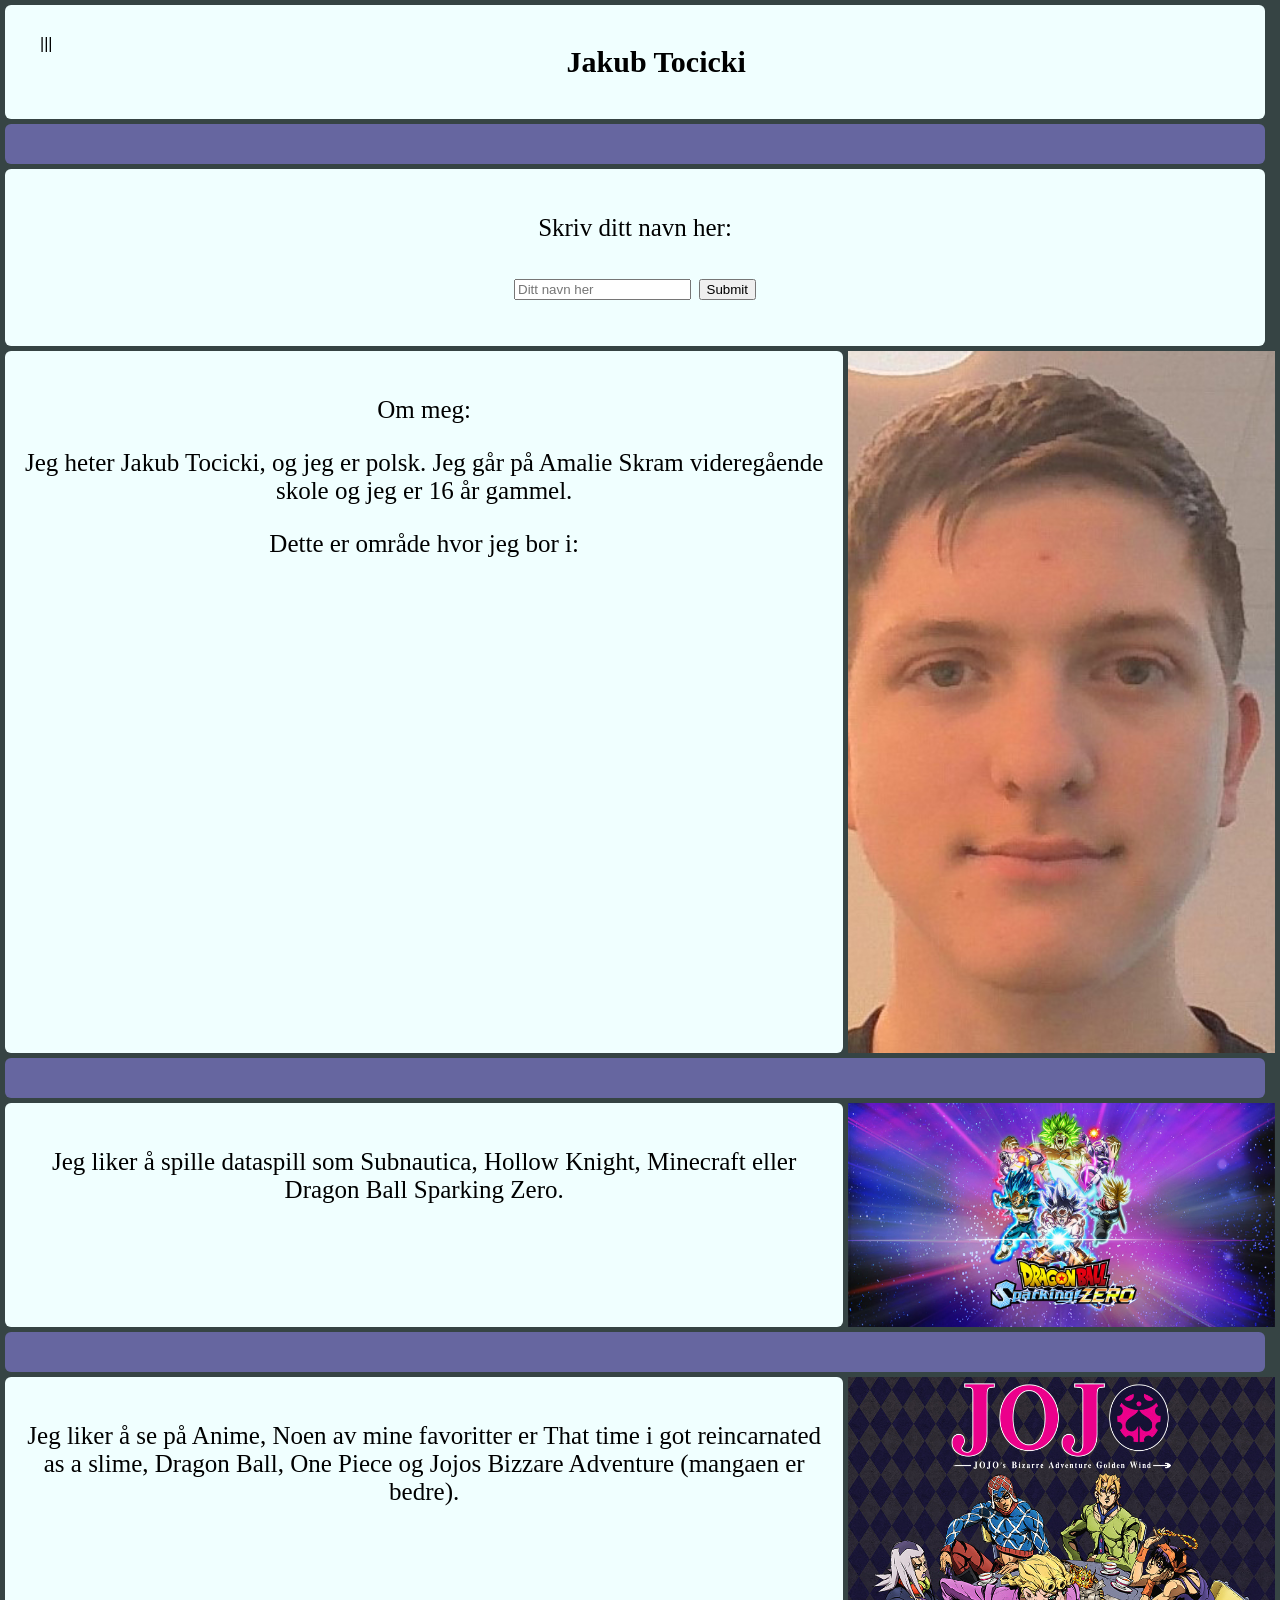
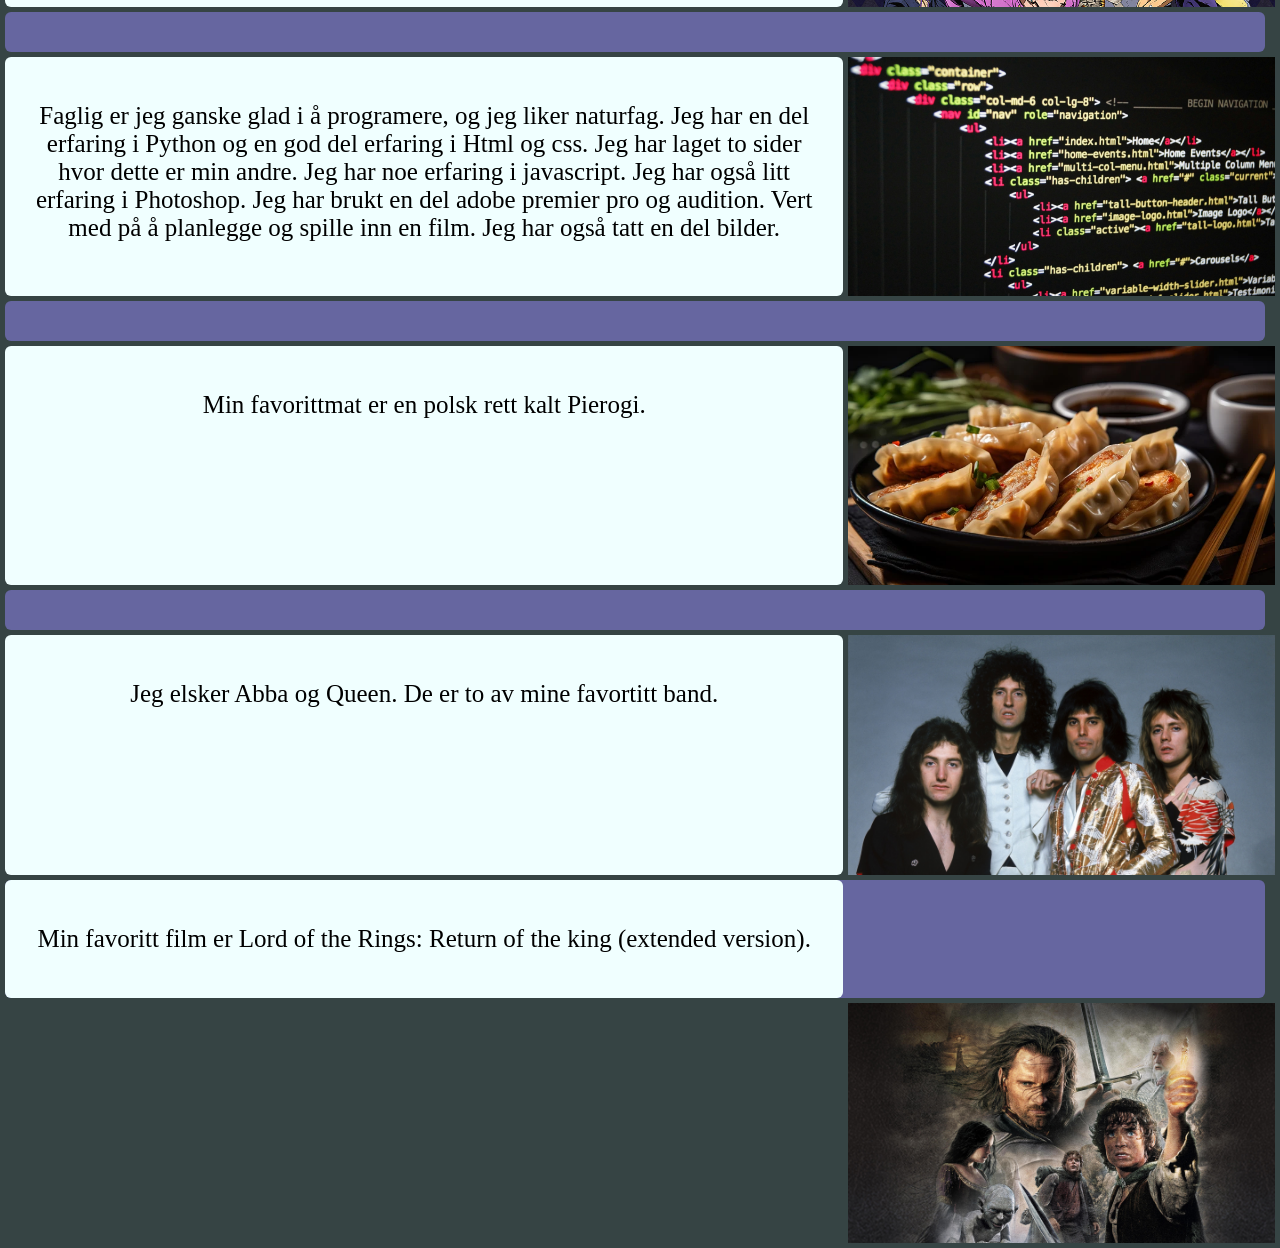
==== commit 41dda5f4: "beste meny" ====
--- a/index.html
+++ b/index.html
@@ -14,7 +14,13 @@
 <!--dette er en komentar-->
 
     <body>
-        <div class="menu-container">
+        
+            <div class="grid-container"> <!-- griden -->
+            <div class="grid-item item1">
+                <div style="float: left;"><button class="menu-button" onclick="toggleMenu()">|||</button></div>
+                <h1>Jakub Tocicki</h1></div>
+            <div class="grid-item item2">
+<div class="menu-container">
             
                 <ul class="menu-items" id="menu">
                     <li><a href="index.html">Hjem</a></li>
@@ -28,11 +34,7 @@
                     <li><a href="https://www.cookieclicker.com/" target="_blank">Cookie clicker</a></li>
                 </ul>
             </div>
-            <div class="grid-container"> <!-- griden -->
-            <div class="grid-item item1">
-                <div style="float: left;"><button class="menu-button" onclick="toggleMenu()">|||</button></div>
-                <h1>Jakub Tocicki</h1></div>
-            <div class="grid-item item2">
+
             </div> <!-- undertittler som sender deg til en annen side --> 
 
             
--- a/CSS/Index.css
+++ b/CSS/Index.css
@@ -10,125 +10,125 @@
  
   .item2 {
     grid-column: 1 / span 3;
-    grid-row: 3;
+    grid-row: 2;
     background-color: rgb(102, 102, 160);
   }
 
   .item3 {
     grid-column: 1/ span 3;
-    grid-row: 4;
+    grid-row: 3;
   }
 
   .item4 {
     grid-column: 1 / span 2;
-    grid-row: 5;
+    grid-row: 4;
   }
 
   .item5 {
     grid-column: 3 / span 3;
-    grid-row: 5;
+    grid-row: 4;
     padding: 0px;
   }
 
   .item6 {
     grid-column: 1 / span 3;
-    grid-row: 6;
+    grid-row: 5;
     background-color: rgb(102, 102, 160);
   }
 
   .item7 {
     grid-column: 1 / span 2;
-    grid-row: 7;
+    grid-row: 6;
   }
 
   .item8 {
     grid-column: 3 / span 3;
-    grid-row: 7;
+    grid-row: 6;
     padding: 0px;
   }
 
   .item9 {
     grid-column: 1 / span 3;
-    grid-row: 8;
+    grid-row: 7;
     background-color: rgb(102, 102, 160);
   }
 
   .item10 {
     grid-column: 1 / span 2;
-    grid-row: 9;
+    grid-row: 8;
   }
 
   .item11 {
     grid-column: 3 / span 3;
-    grid-row: 9;
+    grid-row: 8;
     padding: 0px;
   }
 
   .item12 {
     grid-column: 1 / span 3;
-    grid-row: 10;
+    grid-row: 9;
     background-color: rgb(102, 102, 160);
   }
 
   .item13 {
     grid-column: 1 / span 2;
-    grid-row: 11;
+    grid-row: 10;
   }
 
   .item14 {
     grid-column: 3 / span 3;
-    grid-row: 11;
+    grid-row: 10;
     padding: 0px;
   }
 
   .item15 {
     grid-column: 1 / span 3;
-    grid-row: 12;
+    grid-row: 11;
     background-color: rgb(102, 102, 160);
   }
 
   .item16 {
     grid-column: 1 / span 2;
-    grid-row: 13;
+    grid-row: 12;
   }
 
   .item17 {
     grid-column: 3 / span 3;
-    grid-row: 13;
+    grid-row: 12;
     padding: 0px;
   }
 
   .item18 {
     grid-column: 1 / span 3;
-    grid-row: 14;
+    grid-row: 13;
     background-color: rgb(102, 102, 160);
   }
 
   .item19 {
     grid-column: 1 / span 2;
-    grid-row: 15;
+    grid-row: 14;
   }
 
   .item20 {
     grid-column: 3 / span 3;
-    grid-row: 15;
+    grid-row: 14;
     padding: 0px;
   }
 
   .item21 {
     grid-column: 1 / span 3;
-    grid-row: 16;
+    grid-row: 15;
     background-color: rgb(102, 102, 160);
   }
 
   .item22 {
     grid-column: 1 / span 2;
-    grid-row: 17;
+    grid-row: 15;
   }
 
   .item23 {
     grid-column: 3 / span 3;
-    grid-row: 17;
+    grid-row: 16;
     padding: 0px;
   }
 
